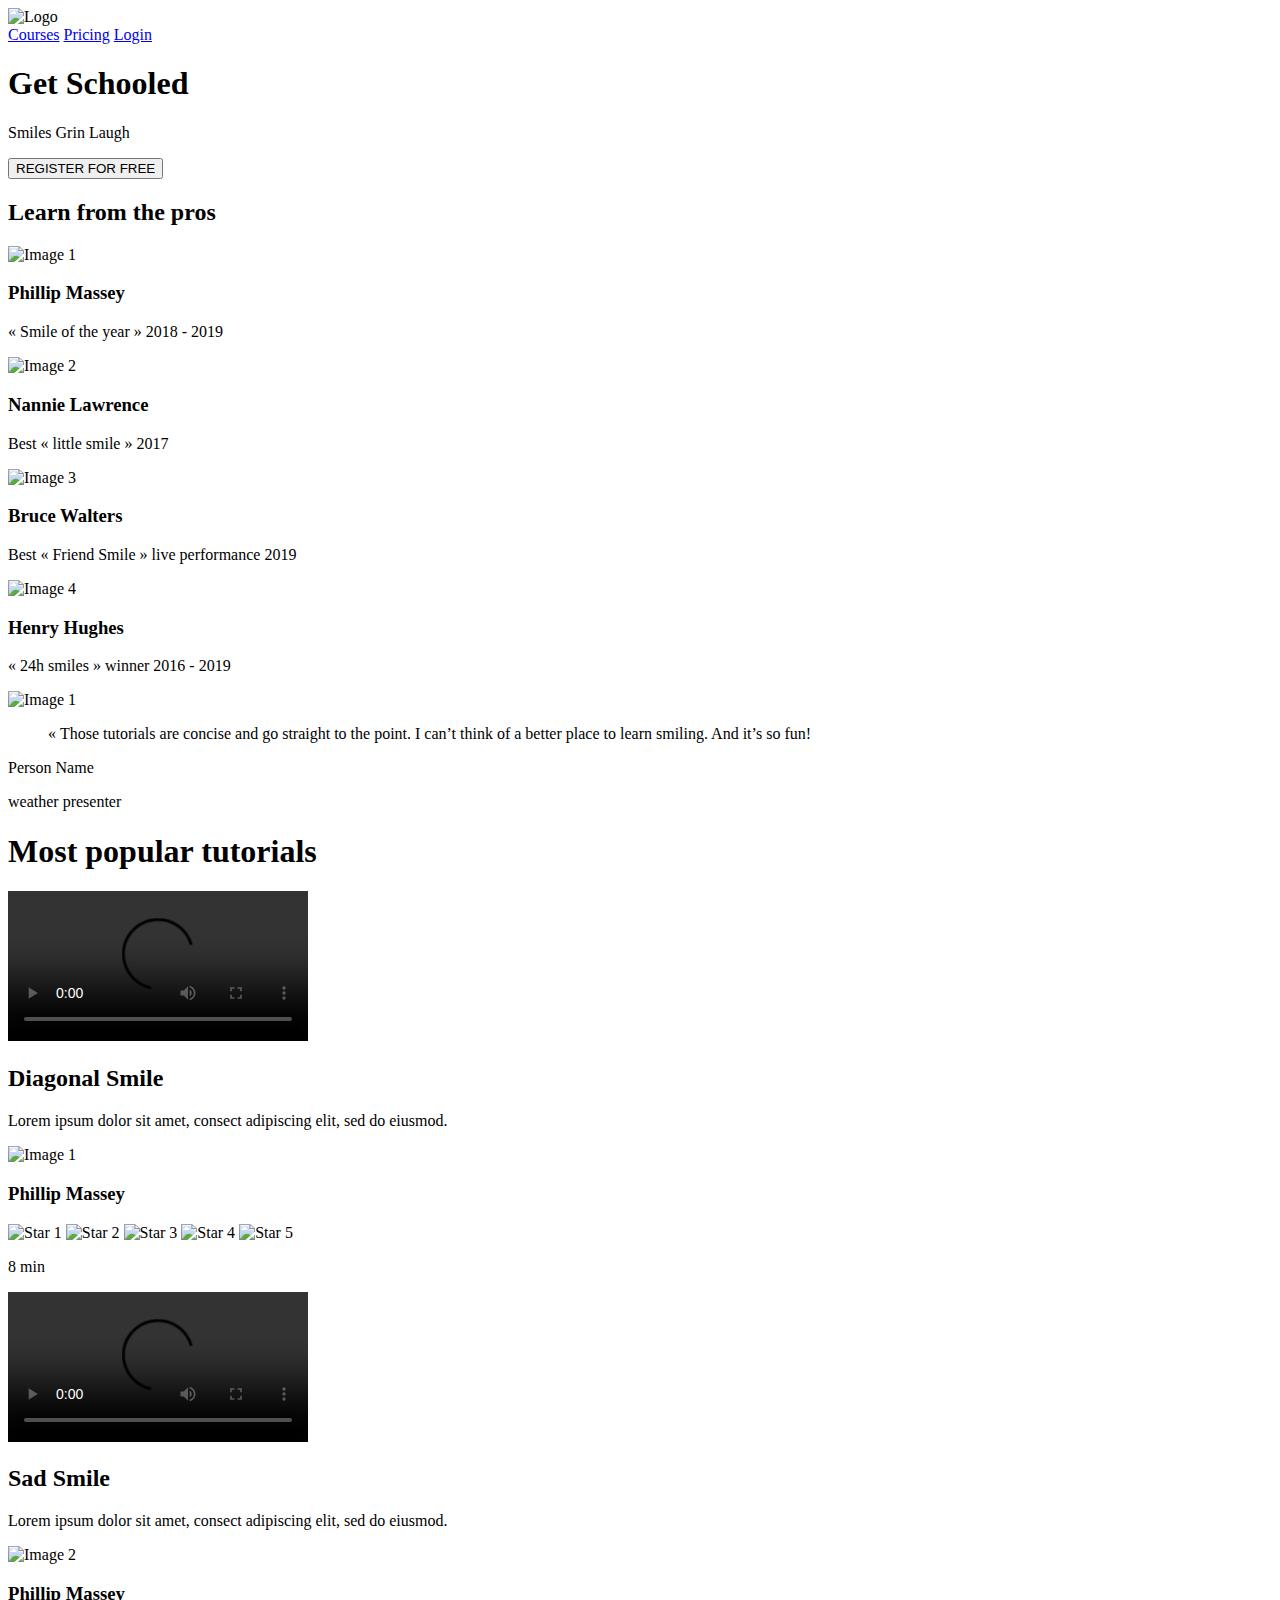
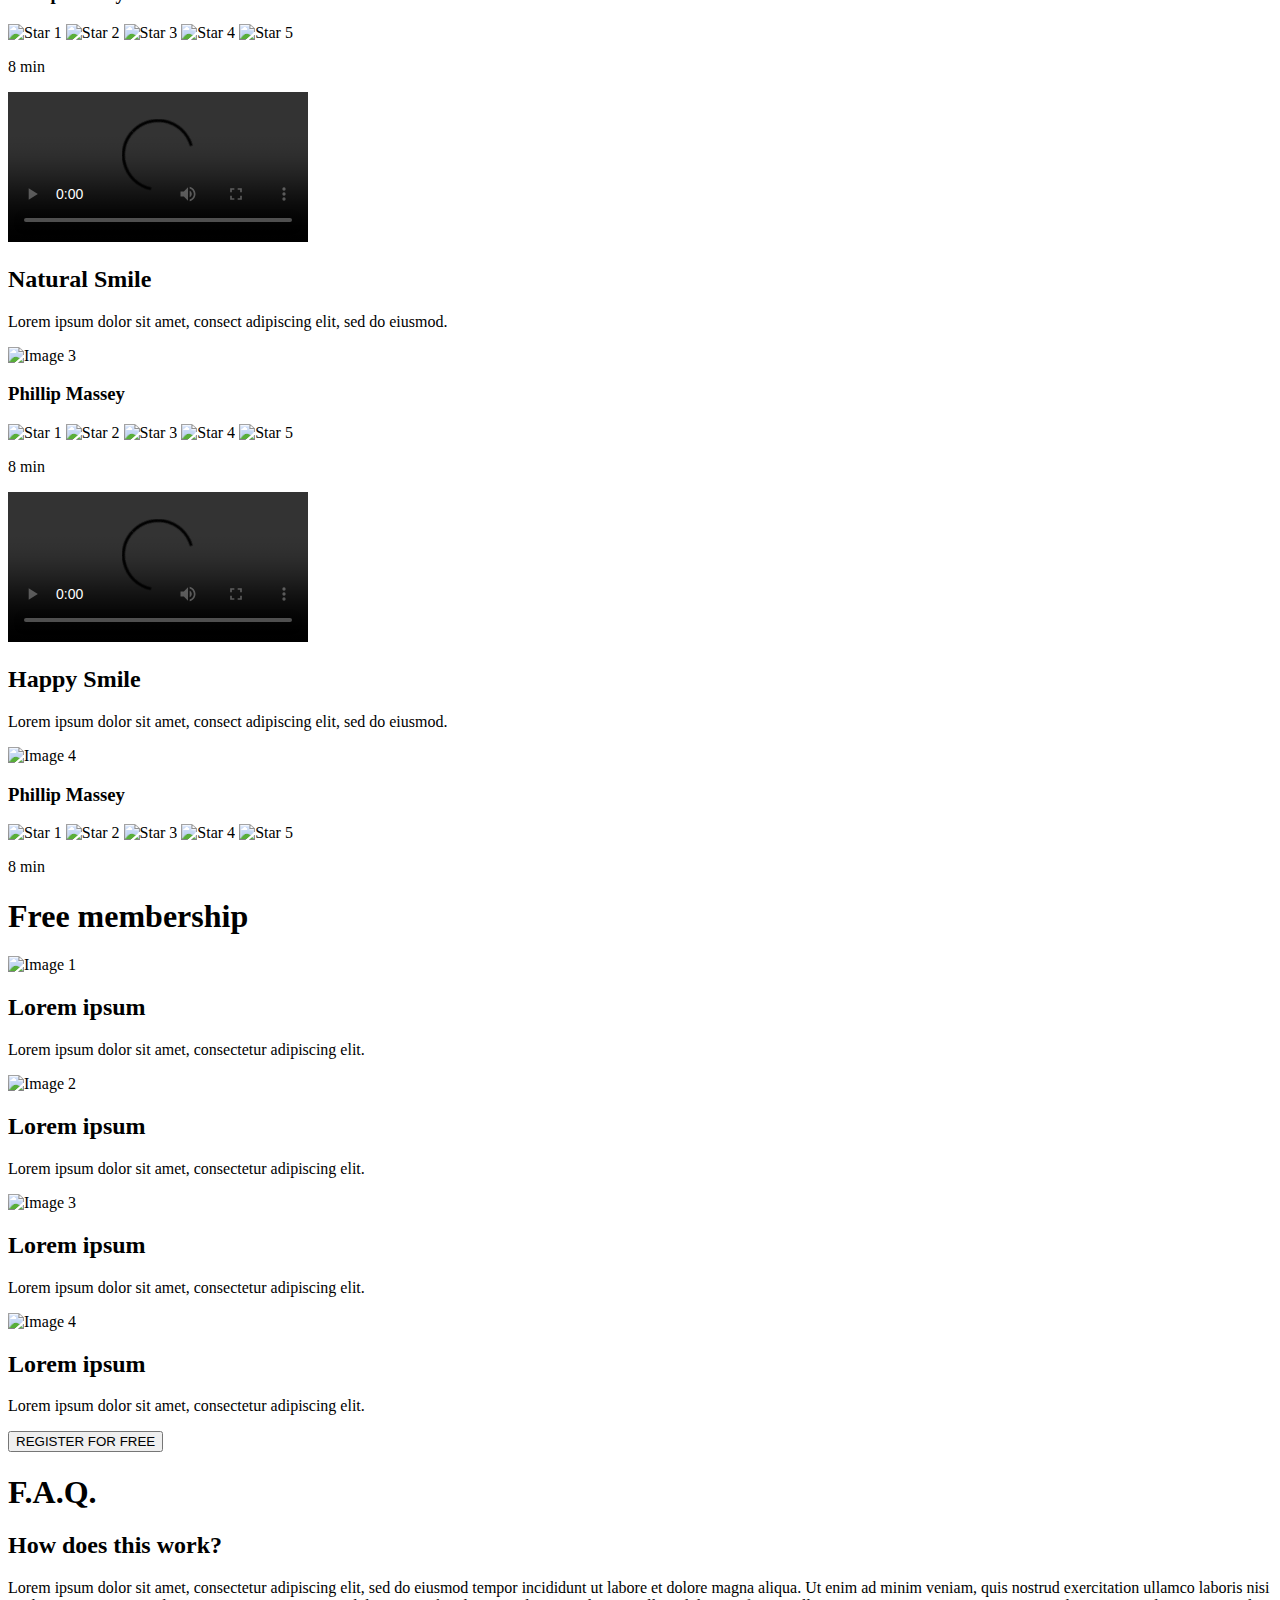
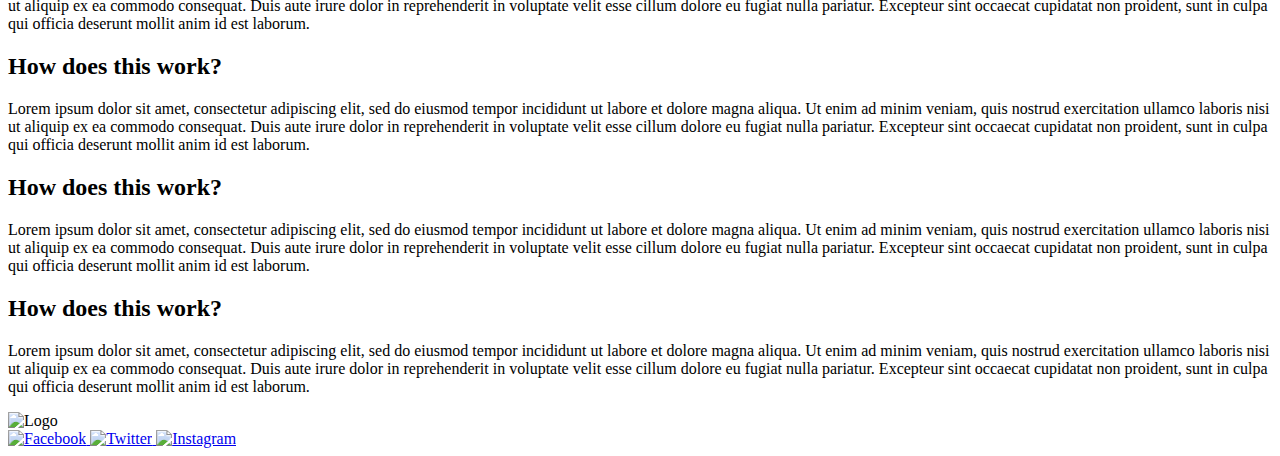
==== html_advanced/index.html @ 8f2a0a93 "footer" ====
<!DOCTYPE html>
<html lang="en">
<head>
  <meta charset="UTF-8">
  <meta name="viewport" content="width=device-width, initial-scale=1.0">
  <title>Document</title>
</head>
<body>
  <!--Header-->
  <header>
    <div>
      <a><img src="Image" alt="Logo"></a>
    </div>
    <div>
      <a href="Link 1">Courses</a>
      <a href="Link 2">Pricing</a>
      <a href="Link 3">Login</a>
    </div>
    <!--Banner-->
    <div>
      <section>
        <div>
        <h1>Get Schooled</h1>
        <p>Smiles Grin Laugh</p>
        <button>REGISTER FOR FREE</button>
        </div>
        <div>
          <h2>Learn from the pros</h2>
          <div>
            <div>
              <img src="Image 1" alt="Image 1">
              <h3>Phillip Massey</h3>
              <p>« Smile of the year » 2018 - 2019</p>
            </div>
            <div>
              <img src="Image 2" alt="Image 2">
              <h3>Nannie Lawrence</h3>
              <p>Best « little smile » 2017</p>
            </div>
              <div>
                <img src="Image 3" alt="Image 3">
                <h3>Bruce Walters</h3>
                <p>Best « Friend Smile » live performance 2019</p>
              </div>
                <div>
                  <img src="Image 4" alt="Image 4">
                  <h3>Henry Hughes</h3>
                  <p>« 24h smiles » winner 2016 - 2019</p>
                </div>
          </div>
        </div>
      </section>
    </div>
  </header>
  <main>
    <!--Quote-->
    <section>
      <div>
        <div>
          <img src="Image 1" alt="Image 1">
        </div>
        <div>
          <div>
            <blockquote>« Those tutorials are concise and go straight to the point. I can’t think of a better place to learn smiling. And it’s
            so fun!</blockquote>
          </div>
          <div>
            <p>Person Name</p>
          </div>
          <div>
            <p>weather presenter</p>
          </div>
        </div>
      </div>
    </section>
    <!--Video-->
      <section>
        <div>
          <h1>Most popular tutorials</h1>
        </div>
        <div>
          <video src="Video 1" controls></video>
          <h2>Diagonal Smile</h2>
          <p>Lorem ipsum dolor sit amet, consect adipiscing elit, sed do eiusmod.</p>
          <div>
            <img src="Image 1" alt="Image 1">
            <h3>Phillip Massey</h3>
          </div>
          <div>
            <img src="Stars" alt="Star 1">
            <img src="Stars" alt="Star 2">
            <img src="Stars" alt="Star 3">
            <img src="Stars" alt="Star 4">
            <img src="Stars" alt="Star 5">
            <p>8 min</p>
          </div>
        </div>
        <div>
          <video src="Video 2" controls></video>
          <h2>Sad Smile</h2>
          <p>Lorem ipsum dolor sit amet, consect adipiscing elit, sed do eiusmod.</p>
          <div>
            <img src="Image 2" alt="Image 2">
            <h3>Phillip Massey</h3>
          </div>
          <div>
            <img src="Stars" alt="Star 1">
            <img src="Stars" alt="Star 2">
            <img src="Stars" alt="Star 3">
            <img src="Stars" alt="Star 4">
            <img src="Stars" alt="Star 5">
            <p>8 min</p>
          </div>
        </div>
        <div>
          <video src="Video 3" controls></video>
          <h2>Natural Smile</h2>
          <p>Lorem ipsum dolor sit amet, consect adipiscing elit, sed do eiusmod.</p>
          <div>
            <img src="Image 3" alt="Image 3">
            <h3>Phillip Massey</h3>
          </div>
          <div>
            <img src="Stars" alt="Star 1">
            <img src="Stars" alt="Star 2">
            <img src="Stars" alt="Star 3">
            <img src="Stars" alt="Star 4">
            <img src="Stars" alt="Star 5">
            <p>8 min</p>
          </div>
        </div>
        <div>
          <video src="Video 4" controls></video>
          <h2>Happy Smile</h2>
          <p>Lorem ipsum dolor sit amet, consect adipiscing elit, sed do eiusmod.</p>
          <div>
            <img src="Image 4" alt="Image 4">
            <h3>Phillip Massey</h3>
          </div>
          <div>
            <img src="Stars" alt="Star 1">
            <img src="Stars" alt="Star 2">
            <img src="Stars" alt="Star 3">
            <img src="Stars" alt="Star 4">
            <img src="Stars" alt="Star 5">
            <p>8 min</p>
          </div>
        </div>
      </section>
    </div>
    <!--Membership-->
    <div>
      <section>
        <div>
          <h1>Free membership</h1>
        </div>
        <div>
          <div>
            <img src="Image 1" alt="Image 1">
            <h2>Lorem ipsum</h2>
            <p>Lorem ipsum dolor sit amet, consectetur adipiscing elit.</p>
          </div>
          <div>
            <img src="Image 2" alt="Image 2">
            <h2>Lorem ipsum</h2>
            <p>Lorem ipsum dolor sit amet, consectetur adipiscing elit.</p>
          </div>
          <div>
            <img src="Image 3" alt="Image 3">
            <h2>Lorem ipsum</h2>
            <p>Lorem ipsum dolor sit amet, consectetur adipiscing elit.</p>
          </div>
          <div>
            <img src="Image 4" alt="Image 4">
            <h2>Lorem ipsum</h2>
            <p>Lorem ipsum dolor sit amet, consectetur adipiscing elit.</p>
          </div>
        </div>
        <div>
          <button>REGISTER FOR FREE</button>
        </div>
      </section>
    </div>
    <!--FAQ-->
    <div>
      <section>
        <div>
          <h1>F.A.Q.</h1>
        </div>
        <div>
          <table>
            <tr>
              <div>
                <h2>How does this work?</h2>
                <p>Lorem ipsum dolor sit amet, consectetur adipiscing elit, sed do eiusmod tempor incididunt ut labore et dolore magna
                aliqua. Ut enim ad minim veniam, quis nostrud exercitation ullamco laboris nisi ut aliquip ex ea commodo consequat. Duis
                aute irure dolor in reprehenderit in voluptate velit esse cillum dolore eu fugiat nulla pariatur. Excepteur sint
                occaecat cupidatat non proident, sunt in culpa qui officia deserunt mollit anim id est laborum.</p>
              </div>
              <div>
                <h2>How does this work?</h2>
                <p>Lorem ipsum dolor sit amet, consectetur adipiscing elit, sed do eiusmod tempor incididunt ut labore et dolore magna
                aliqua. Ut enim ad minim veniam, quis nostrud exercitation ullamco laboris nisi ut aliquip ex ea commodo consequat. Duis
                aute irure dolor in reprehenderit in voluptate velit esse cillum dolore eu fugiat nulla pariatur. Excepteur sint
                occaecat cupidatat non proident, sunt in culpa qui officia deserunt mollit anim id est laborum.</p>
              </div>
            </tr>
            <tr>
              <div>
                <h2>How does this work?</h2>
                <p>Lorem ipsum dolor sit amet, consectetur adipiscing elit, sed do eiusmod tempor incididunt ut labore et dolore magna
                aliqua. Ut enim ad minim veniam, quis nostrud exercitation ullamco laboris nisi ut aliquip ex ea commodo consequat. Duis
                aute irure dolor in reprehenderit in voluptate velit esse cillum dolore eu fugiat nulla pariatur. Excepteur sint
                occaecat cupidatat non proident, sunt in culpa qui officia deserunt mollit anim id est laborum.</p>
              </div>
              <div>
                <h2>How does this work?</h2>
                <p>Lorem ipsum dolor sit amet, consectetur adipiscing elit, sed do eiusmod tempor incididunt ut labore et dolore magna
                aliqua. Ut enim ad minim veniam, quis nostrud exercitation ullamco laboris nisi ut aliquip ex ea commodo consequat. Duis
                aute irure dolor in reprehenderit in voluptate velit esse cillum dolore eu fugiat nulla pariatur. Excepteur sint
                occaecat cupidatat non proident, sunt in culpa qui officia deserunt mollit anim id est laborum.</p>
              </div>
            </tr>
          </table>
        </div>
      </section>
    </main>
    </div>
    <!--Footer-->
    <div>
      <footer>
        <div>
          <div>
            <img src="Logo" alt="Logo">
            <div>
              <a href="Link 1">
                <img src="Image 1" alt="Facebook">
              </a>
              <a href="Link 2">
                <img src="Image 2" alt="Twitter">
              </a>
              <a href="Link 3">
                <img src="Image 3" alt="Instagram">
              </a>
            </div>
          </div>
        </div>
      </footer>
    </div>
</body>
</html>
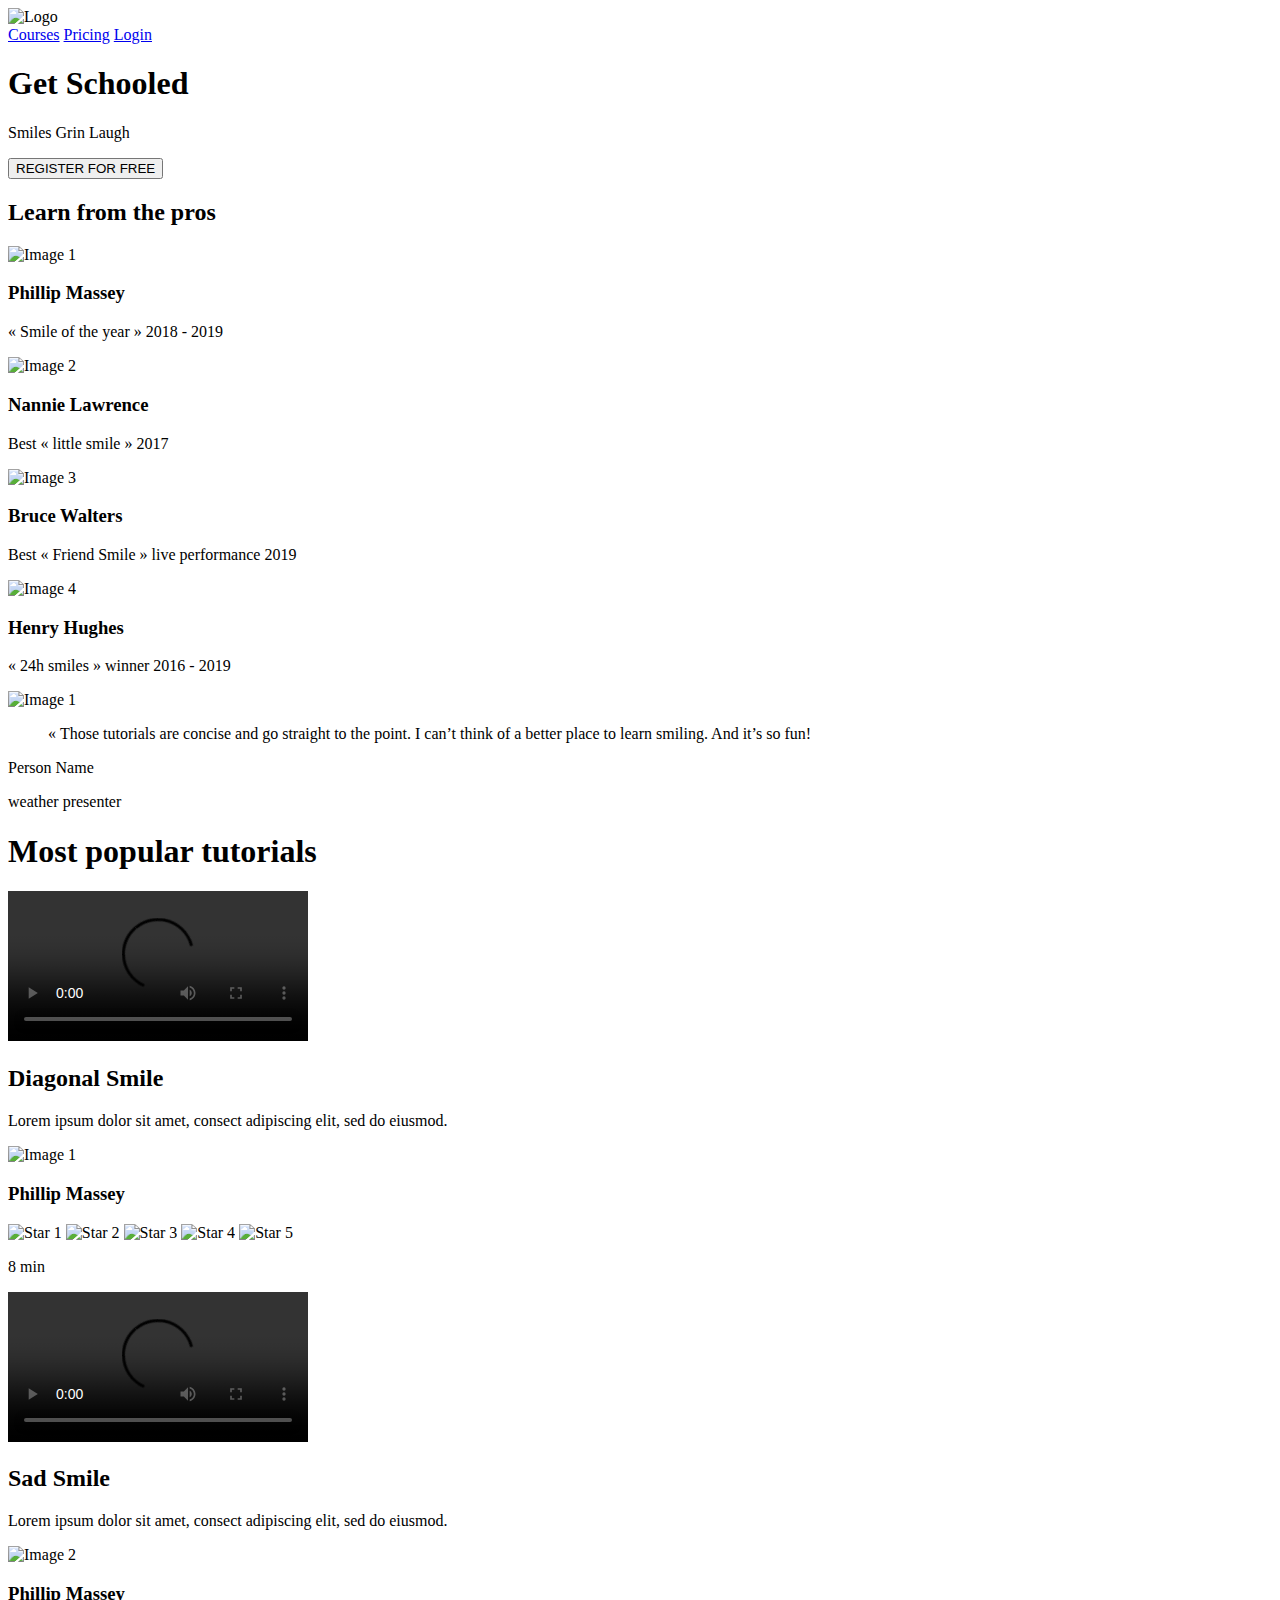
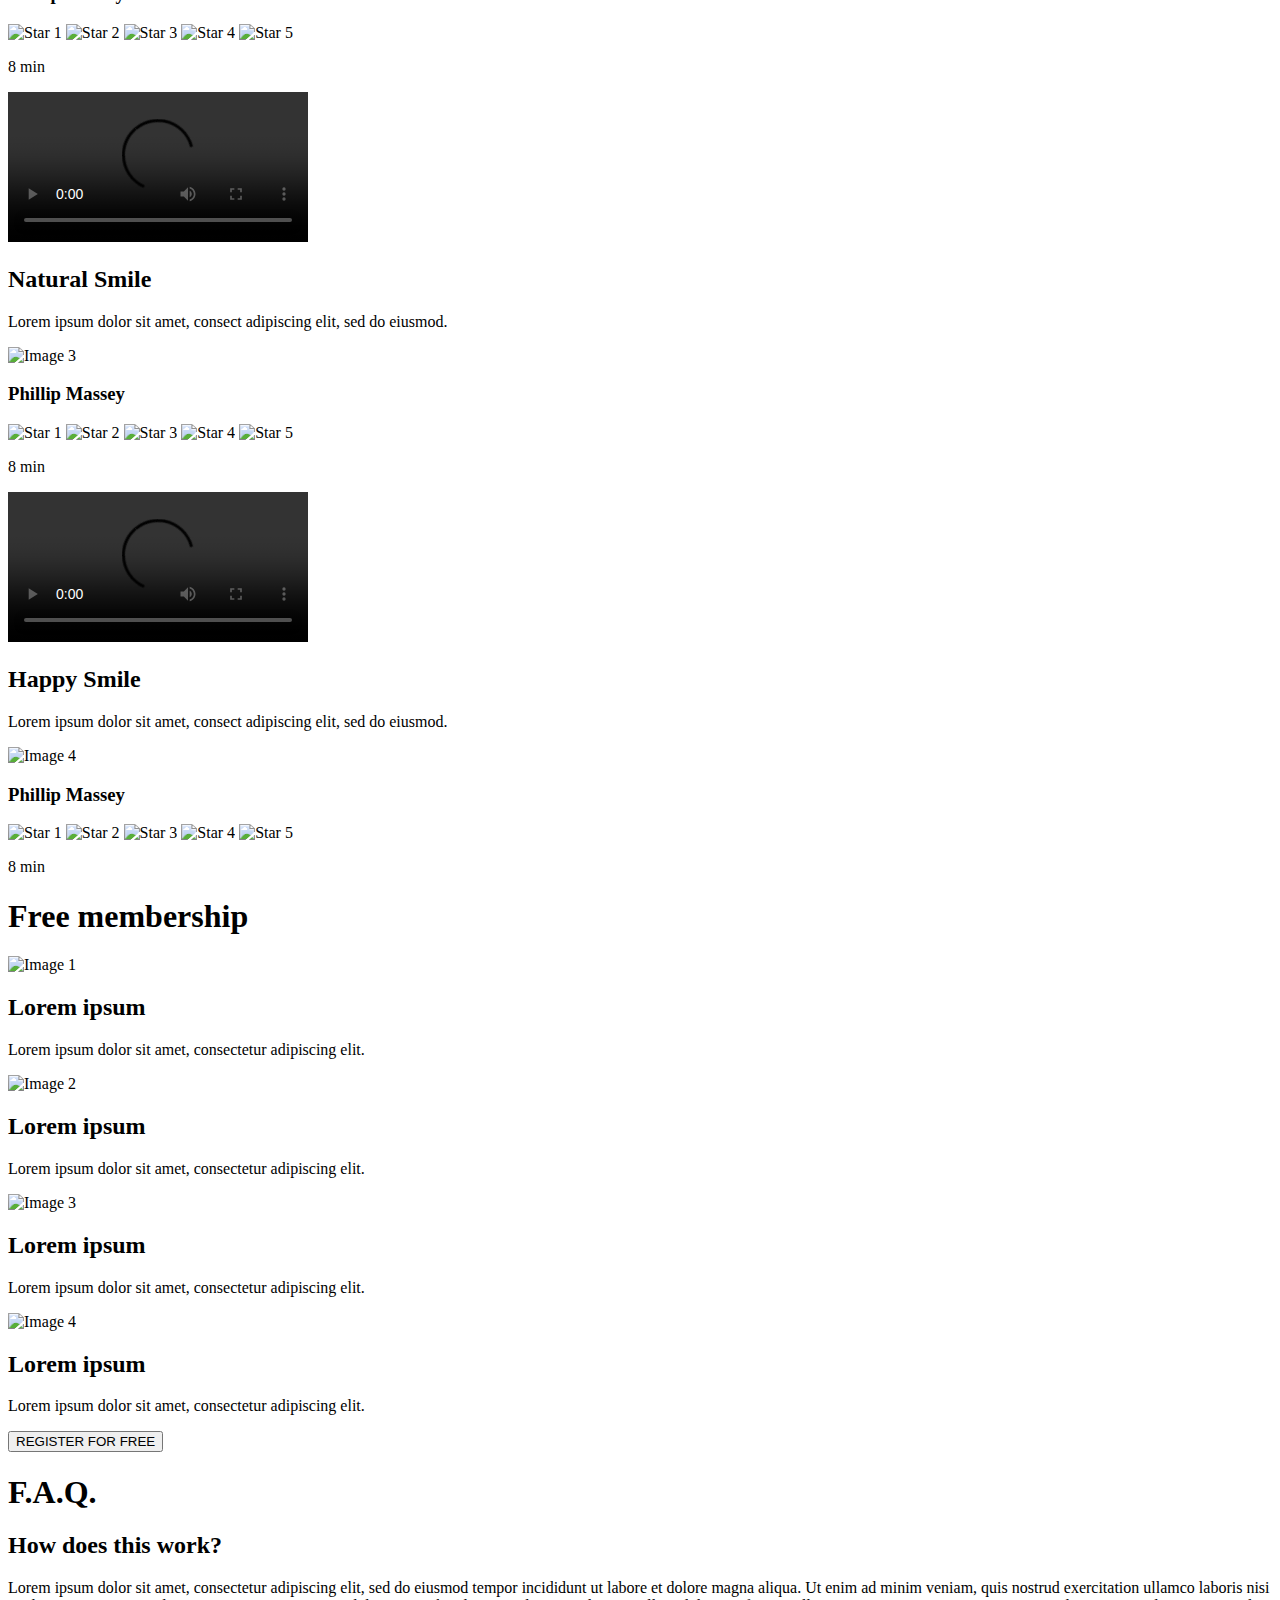
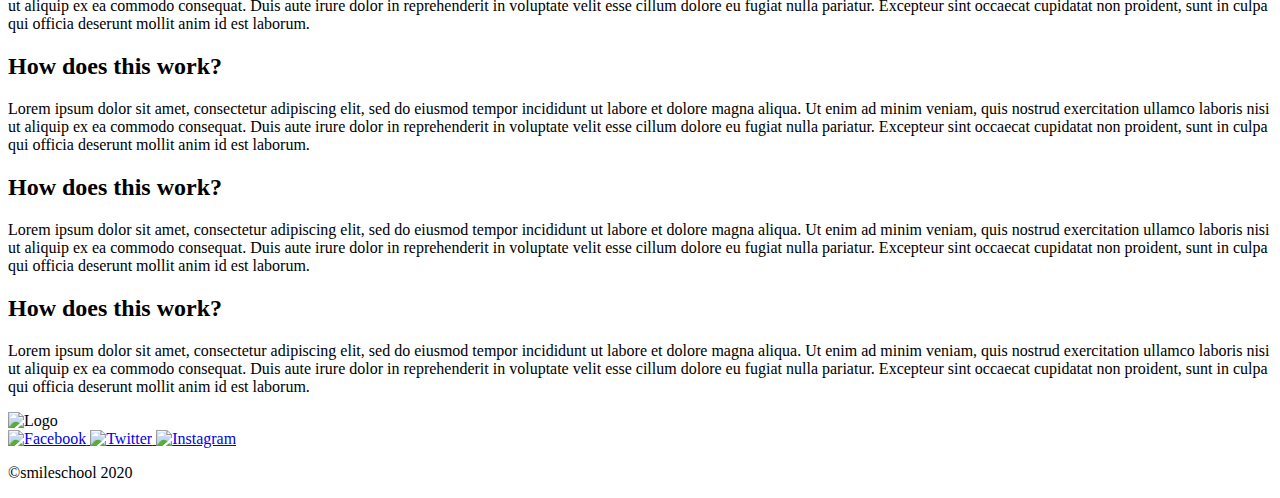
==== commit af2b1e03: "copy right" ====
--- a/html_advanced/index.html
+++ b/html_advanced/index.html
@@ -243,6 +243,9 @@
                 <img src="Image 3" alt="Instagram">
               </a>
             </div>
+            <div>
+              <p>©smileschool 2020</p>
+            </div>
           </div>
         </div>
       </footer>
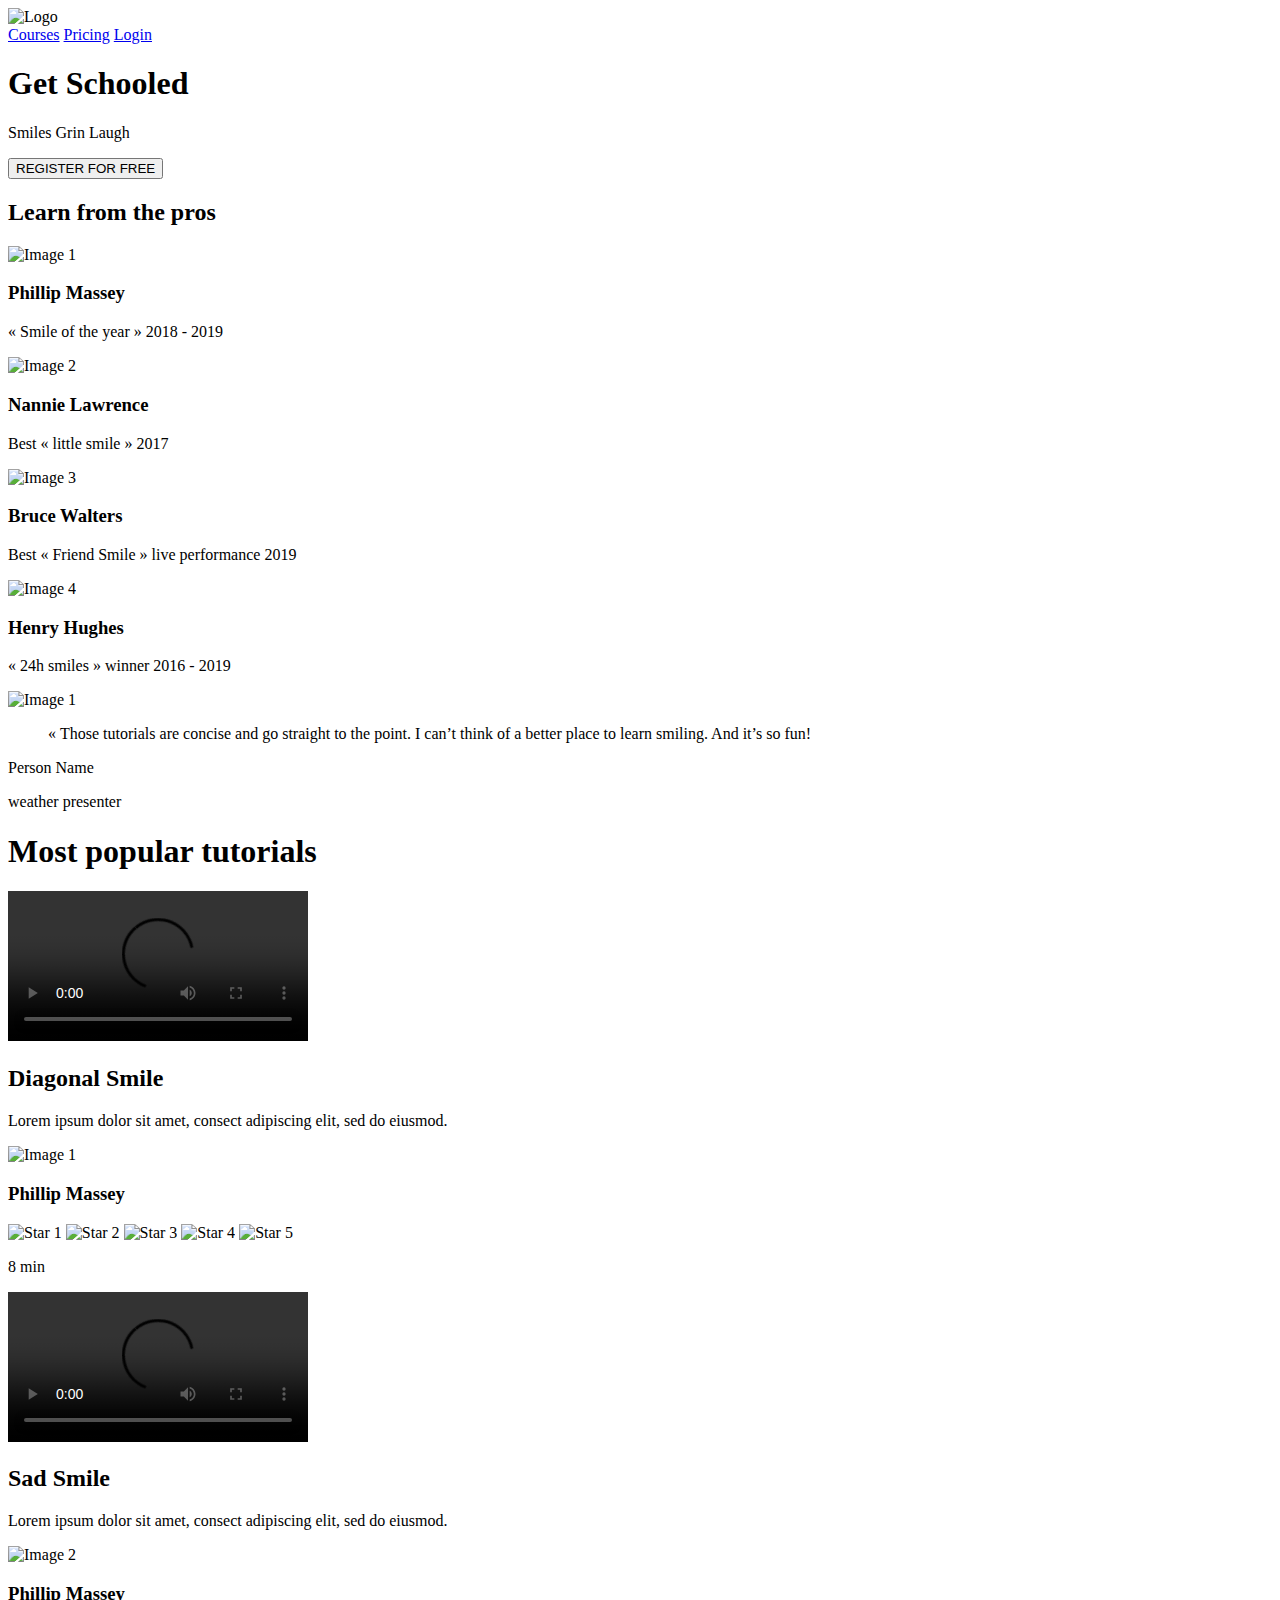
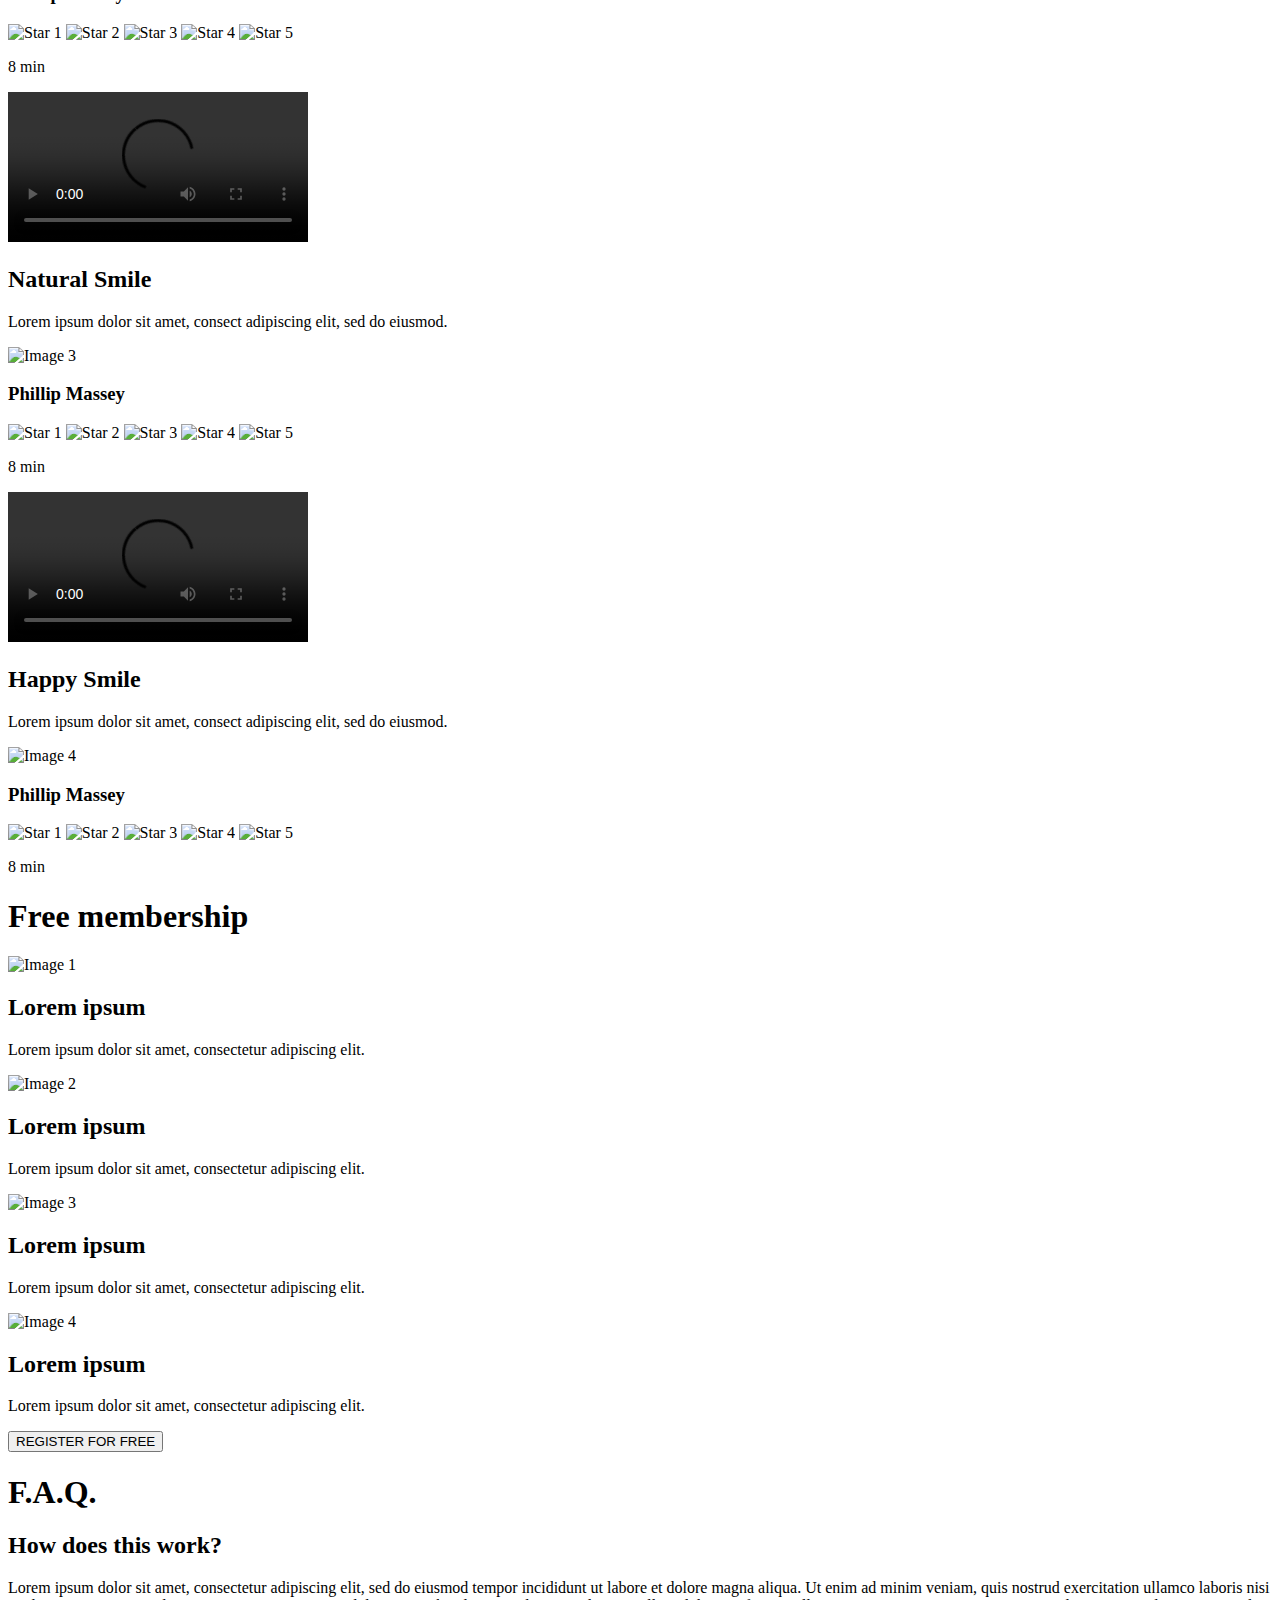
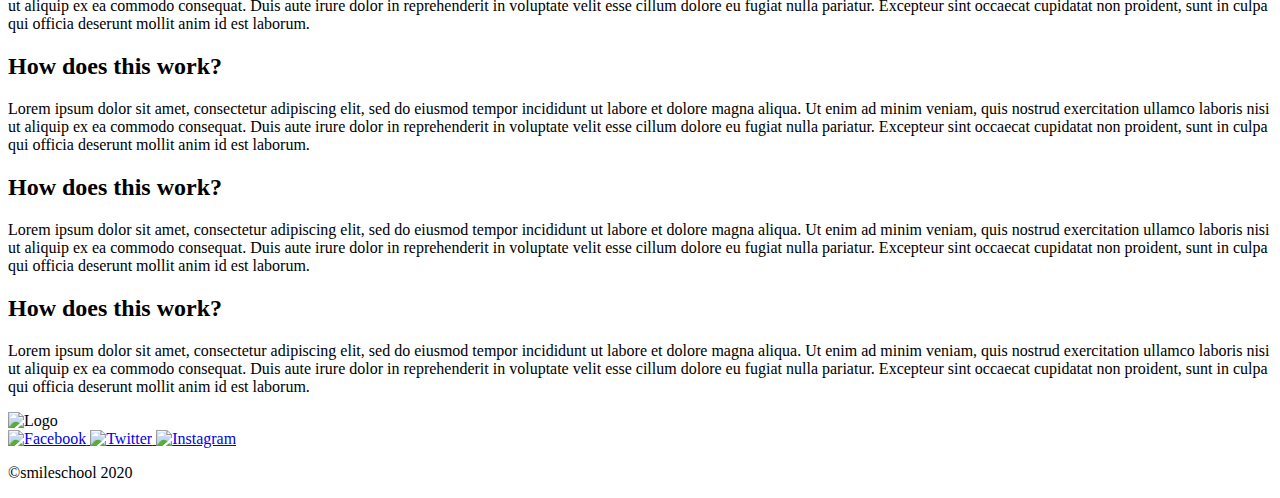
==== commit a9c27d76: "rm whitespace" ====
--- a/html_advanced/index.html
+++ b/html_advanced/index.html
@@ -12,9 +12,9 @@
       <a><img src="Image" alt="Logo"></a>
     </div>
     <div>
-      <a href="Link 1">Courses</a>
-      <a href="Link 2">Pricing</a>
-      <a href="Link 3">Login</a>
+      <a href="Link1">Courses</a>
+      <a href="Link2">Pricing</a>
+      <a href="Link3">Login</a>
     </div>
     <!--Banner-->
     <div>
@@ -28,22 +28,22 @@
           <h2>Learn from the pros</h2>
           <div>
             <div>
-              <img src="Image 1" alt="Image 1">
+              <img src="Image1" alt="Image 1">
               <h3>Phillip Massey</h3>
               <p>« Smile of the year » 2018 - 2019</p>
             </div>
             <div>
-              <img src="Image 2" alt="Image 2">
+              <img src="Image2" alt="Image 2">
               <h3>Nannie Lawrence</h3>
               <p>Best « little smile » 2017</p>
             </div>
               <div>
-                <img src="Image 3" alt="Image 3">
+                <img src="Image3" alt="Image 3">
                 <h3>Bruce Walters</h3>
                 <p>Best « Friend Smile » live performance 2019</p>
               </div>
                 <div>
-                  <img src="Image 4" alt="Image 4">
+                  <img src="Image4" alt="Image 4">
                   <h3>Henry Hughes</h3>
                   <p>« 24h smiles » winner 2016 - 2019</p>
                 </div>
@@ -57,7 +57,7 @@
     <section>
       <div>
         <div>
-          <img src="Image 1" alt="Image 1">
+          <img src="Image1" alt="Image 1">
         </div>
         <div>
           <div>
@@ -79,62 +79,62 @@
           <h1>Most popular tutorials</h1>
         </div>
         <div>
-          <video src="Video 1" controls></video>
+          <video src="Video1" controls></video>
           <h2>Diagonal Smile</h2>
           <p>Lorem ipsum dolor sit amet, consect adipiscing elit, sed do eiusmod.</p>
           <div>
-            <img src="Image 1" alt="Image 1">
-            <h3>Phillip Massey</h3>
-          </div>
-          <div>
-            <img src="Stars" alt="Star 1">
-            <img src="Stars" alt="Star 2">
-            <img src="Stars" alt="Star 3">
-            <img src="Stars" alt="Star 4">
-            <img src="Stars" alt="Star 5">
-            <p>8 min</p>
-          </div>
-        </div>
-        <div>
-          <video src="Video 2" controls></video>
+            <img src="Image1" alt="Image 1">
+            <h3>Phillip Massey</h3>
+          </div>
+          <div>
+            <img src="Stars" alt="Star 1">
+            <img src="Stars" alt="Star 2">
+            <img src="Stars" alt="Star 3">
+            <img src="Stars" alt="Star 4">
+            <img src="Stars" alt="Star 5">
+            <p>8 min</p>
+          </div>
+        </div>
+        <div>
+          <video src="Video2" controls></video>
           <h2>Sad Smile</h2>
           <p>Lorem ipsum dolor sit amet, consect adipiscing elit, sed do eiusmod.</p>
           <div>
-            <img src="Image 2" alt="Image 2">
-            <h3>Phillip Massey</h3>
-          </div>
-          <div>
-            <img src="Stars" alt="Star 1">
-            <img src="Stars" alt="Star 2">
-            <img src="Stars" alt="Star 3">
-            <img src="Stars" alt="Star 4">
-            <img src="Stars" alt="Star 5">
-            <p>8 min</p>
-          </div>
-        </div>
-        <div>
-          <video src="Video 3" controls></video>
+            <img src="Image2" alt="Image 2">
+            <h3>Phillip Massey</h3>
+          </div>
+          <div>
+            <img src="Stars" alt="Star 1">
+            <img src="Stars" alt="Star 2">
+            <img src="Stars" alt="Star 3">
+            <img src="Stars" alt="Star 4">
+            <img src="Stars" alt="Star 5">
+            <p>8 min</p>
+          </div>
+        </div>
+        <div>
+          <video src="Video3" controls></video>
           <h2>Natural Smile</h2>
           <p>Lorem ipsum dolor sit amet, consect adipiscing elit, sed do eiusmod.</p>
           <div>
-            <img src="Image 3" alt="Image 3">
-            <h3>Phillip Massey</h3>
-          </div>
-          <div>
-            <img src="Stars" alt="Star 1">
-            <img src="Stars" alt="Star 2">
-            <img src="Stars" alt="Star 3">
-            <img src="Stars" alt="Star 4">
-            <img src="Stars" alt="Star 5">
-            <p>8 min</p>
-          </div>
-        </div>
-        <div>
-          <video src="Video 4" controls></video>
+            <img src="Image3" alt="Image 3">
+            <h3>Phillip Massey</h3>
+          </div>
+          <div>
+            <img src="Stars" alt="Star 1">
+            <img src="Stars" alt="Star 2">
+            <img src="Stars" alt="Star 3">
+            <img src="Stars" alt="Star 4">
+            <img src="Stars" alt="Star 5">
+            <p>8 min</p>
+          </div>
+        </div>
+        <div>
+          <video src="Video4" controls></video>
           <h2>Happy Smile</h2>
           <p>Lorem ipsum dolor sit amet, consect adipiscing elit, sed do eiusmod.</p>
           <div>
-            <img src="Image 4" alt="Image 4">
+            <img src="Image4" alt="Image 4">
             <h3>Phillip Massey</h3>
           </div>
           <div>
@@ -156,17 +156,17 @@
         </div>
         <div>
           <div>
-            <img src="Image 1" alt="Image 1">
-            <h2>Lorem ipsum</h2>
-            <p>Lorem ipsum dolor sit amet, consectetur adipiscing elit.</p>
-          </div>
-          <div>
-            <img src="Image 2" alt="Image 2">
-            <h2>Lorem ipsum</h2>
-            <p>Lorem ipsum dolor sit amet, consectetur adipiscing elit.</p>
-          </div>
-          <div>
-            <img src="Image 3" alt="Image 3">
+            <img src="Image1" alt="Image 1">
+            <h2>Lorem ipsum</h2>
+            <p>Lorem ipsum dolor sit amet, consectetur adipiscing elit.</p>
+          </div>
+          <div>
+            <img src="Image2" alt="Image 2">
+            <h2>Lorem ipsum</h2>
+            <p>Lorem ipsum dolor sit amet, consectetur adipiscing elit.</p>
+          </div>
+          <div>
+            <img src="Image3" alt="Image 3">
             <h2>Lorem ipsum</h2>
             <p>Lorem ipsum dolor sit amet, consectetur adipiscing elit.</p>
           </div>
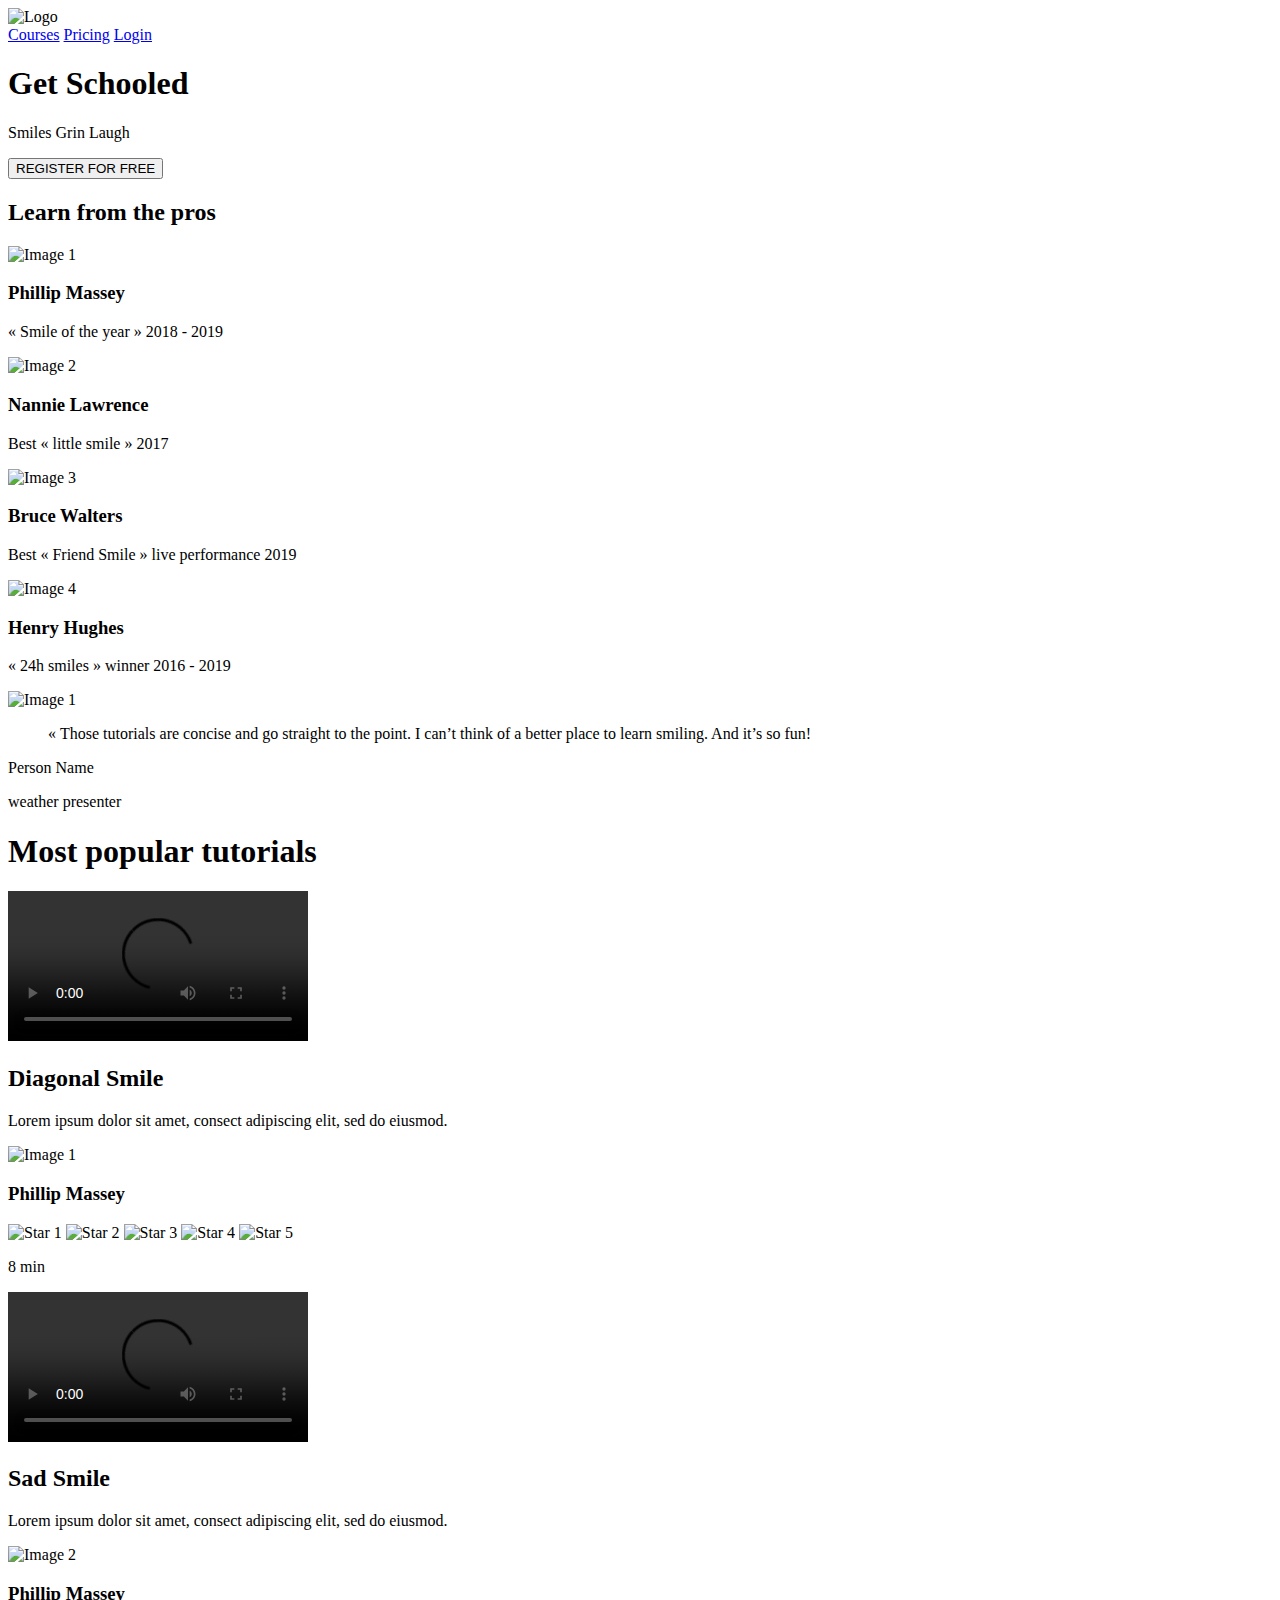
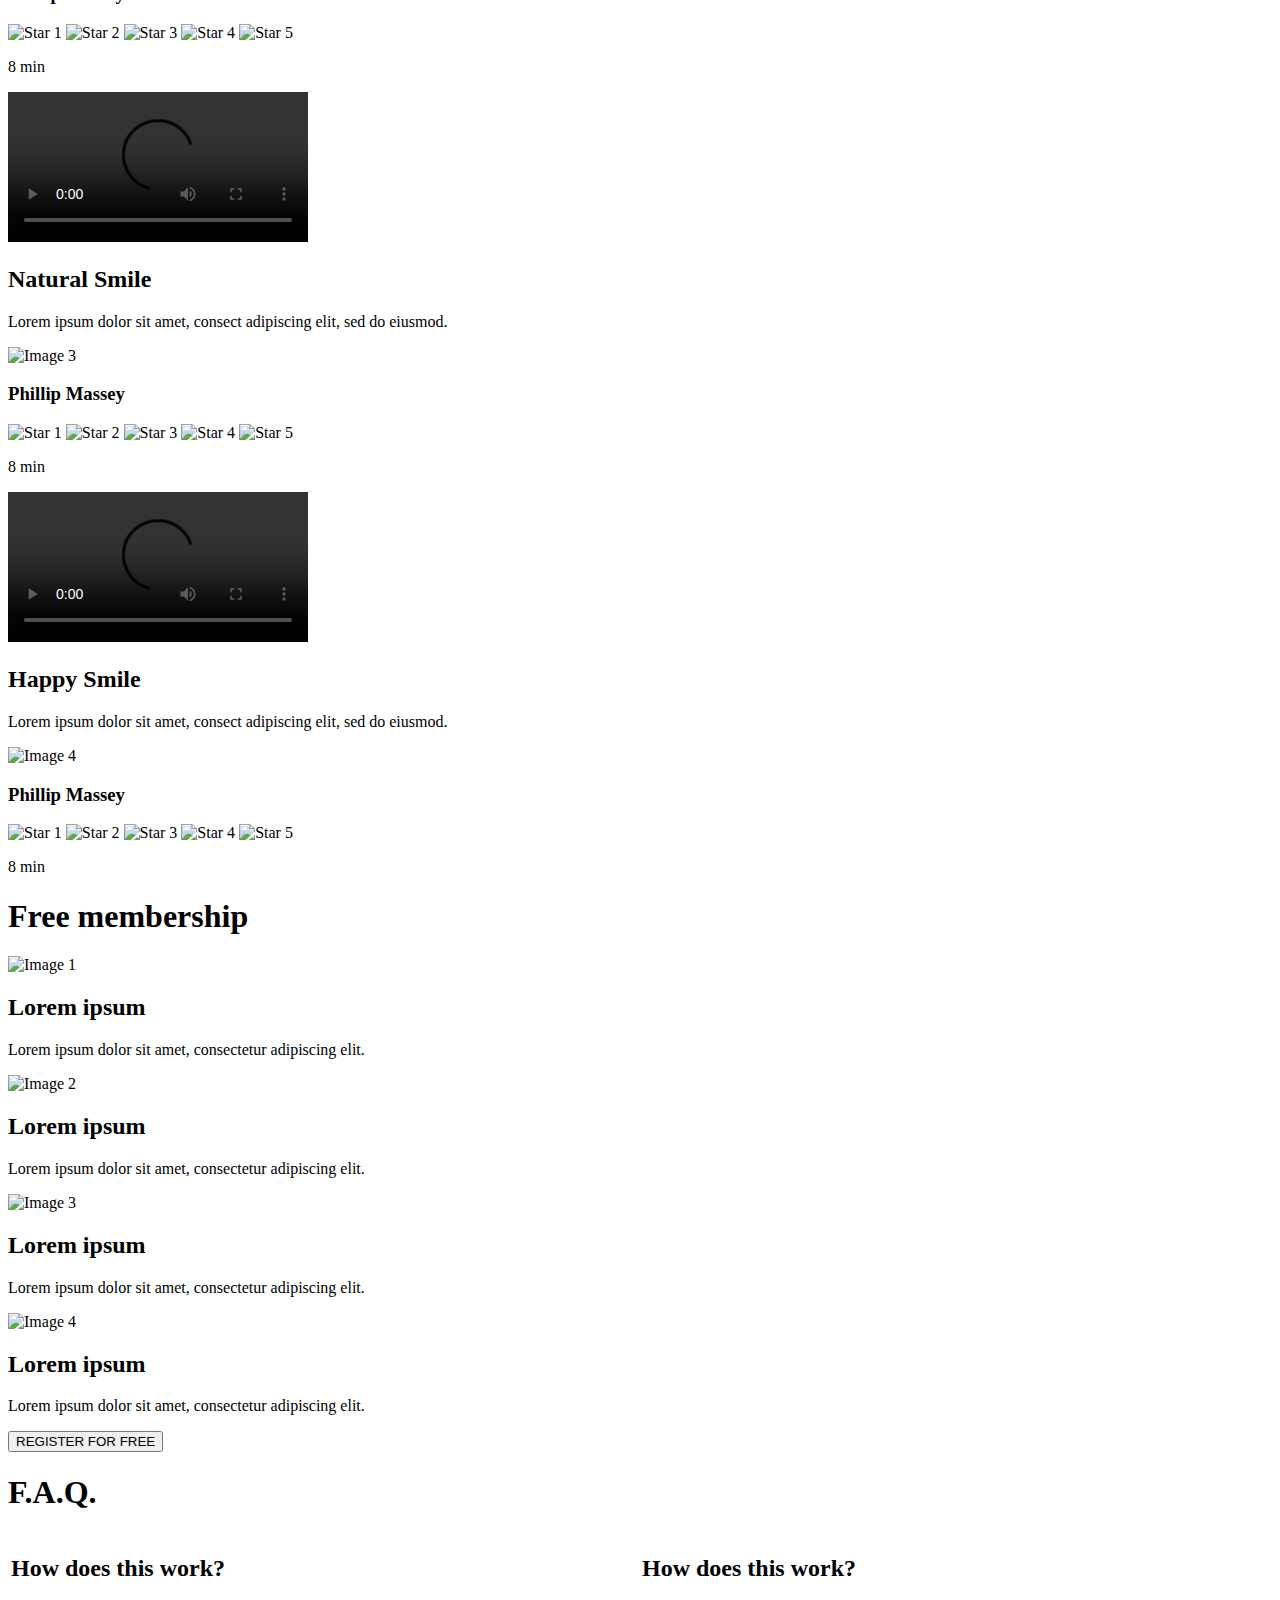
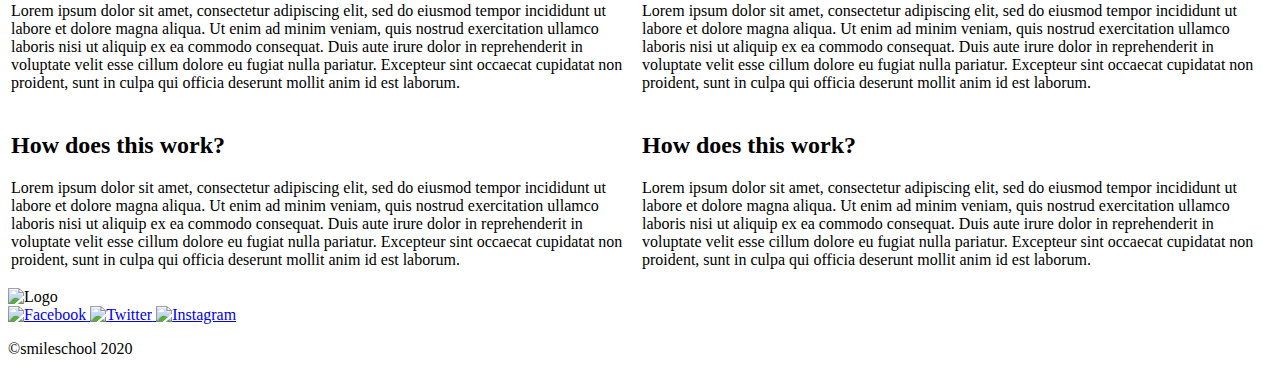
==== commit 99e28a0f: "change div to td in faq" ====
--- a/html_advanced/index.html
+++ b/html_advanced/index.html
@@ -54,6 +54,7 @@
   </header>
   <main>
     <!--Quote-->
+    <div>
     <section>
       <div>
         <div>
@@ -73,7 +74,9 @@
         </div>
       </div>
     </section>
+    </div>
     <!--Video-->
+    <div>
       <section>
         <div>
           <h1>Most popular tutorials</h1>
@@ -171,7 +174,7 @@
             <p>Lorem ipsum dolor sit amet, consectetur adipiscing elit.</p>
           </div>
           <div>
-            <img src="Image 4" alt="Image 4">
+            <img src="Image4" alt="Image 4">
             <h2>Lorem ipsum</h2>
             <p>Lorem ipsum dolor sit amet, consectetur adipiscing elit.</p>
           </div>
@@ -190,36 +193,36 @@
         <div>
           <table>
             <tr>
-              <div>
-                <h2>How does this work?</h2>
-                <p>Lorem ipsum dolor sit amet, consectetur adipiscing elit, sed do eiusmod tempor incididunt ut labore et dolore magna
-                aliqua. Ut enim ad minim veniam, quis nostrud exercitation ullamco laboris nisi ut aliquip ex ea commodo consequat. Duis
-                aute irure dolor in reprehenderit in voluptate velit esse cillum dolore eu fugiat nulla pariatur. Excepteur sint
-                occaecat cupidatat non proident, sunt in culpa qui officia deserunt mollit anim id est laborum.</p>
-              </div>
-              <div>
-                <h2>How does this work?</h2>
-                <p>Lorem ipsum dolor sit amet, consectetur adipiscing elit, sed do eiusmod tempor incididunt ut labore et dolore magna
-                aliqua. Ut enim ad minim veniam, quis nostrud exercitation ullamco laboris nisi ut aliquip ex ea commodo consequat. Duis
-                aute irure dolor in reprehenderit in voluptate velit esse cillum dolore eu fugiat nulla pariatur. Excepteur sint
-                occaecat cupidatat non proident, sunt in culpa qui officia deserunt mollit anim id est laborum.</p>
-              </div>
+              <td>
+                <h2>How does this work?</h2>
+                <p>Lorem ipsum dolor sit amet, consectetur adipiscing elit, sed do eiusmod tempor incididunt ut labore et dolore magna
+                aliqua. Ut enim ad minim veniam, quis nostrud exercitation ullamco laboris nisi ut aliquip ex ea commodo consequat. Duis
+                aute irure dolor in reprehenderit in voluptate velit esse cillum dolore eu fugiat nulla pariatur. Excepteur sint
+                occaecat cupidatat non proident, sunt in culpa qui officia deserunt mollit anim id est laborum.</p>
+              </td>
+              <td>
+                <h2>How does this work?</h2>
+                <p>Lorem ipsum dolor sit amet, consectetur adipiscing elit, sed do eiusmod tempor incididunt ut labore et dolore magna
+                aliqua. Ut enim ad minim veniam, quis nostrud exercitation ullamco laboris nisi ut aliquip ex ea commodo consequat. Duis
+                aute irure dolor in reprehenderit in voluptate velit esse cillum dolore eu fugiat nulla pariatur. Excepteur sint
+                occaecat cupidatat non proident, sunt in culpa qui officia deserunt mollit anim id est laborum.</p>
+              </td>
             </tr>
             <tr>
-              <div>
-                <h2>How does this work?</h2>
-                <p>Lorem ipsum dolor sit amet, consectetur adipiscing elit, sed do eiusmod tempor incididunt ut labore et dolore magna
-                aliqua. Ut enim ad minim veniam, quis nostrud exercitation ullamco laboris nisi ut aliquip ex ea commodo consequat. Duis
-                aute irure dolor in reprehenderit in voluptate velit esse cillum dolore eu fugiat nulla pariatur. Excepteur sint
-                occaecat cupidatat non proident, sunt in culpa qui officia deserunt mollit anim id est laborum.</p>
-              </div>
-              <div>
-                <h2>How does this work?</h2>
-                <p>Lorem ipsum dolor sit amet, consectetur adipiscing elit, sed do eiusmod tempor incididunt ut labore et dolore magna
-                aliqua. Ut enim ad minim veniam, quis nostrud exercitation ullamco laboris nisi ut aliquip ex ea commodo consequat. Duis
-                aute irure dolor in reprehenderit in voluptate velit esse cillum dolore eu fugiat nulla pariatur. Excepteur sint
-                occaecat cupidatat non proident, sunt in culpa qui officia deserunt mollit anim id est laborum.</p>
-              </div>
+              <td>
+                <h2>How does this work?</h2>
+                <p>Lorem ipsum dolor sit amet, consectetur adipiscing elit, sed do eiusmod tempor incididunt ut labore et dolore magna
+                aliqua. Ut enim ad minim veniam, quis nostrud exercitation ullamco laboris nisi ut aliquip ex ea commodo consequat. Duis
+                aute irure dolor in reprehenderit in voluptate velit esse cillum dolore eu fugiat nulla pariatur. Excepteur sint
+                occaecat cupidatat non proident, sunt in culpa qui officia deserunt mollit anim id est laborum.</p>
+              </td>
+              <td>
+                <h2>How does this work?</h2>
+                <p>Lorem ipsum dolor sit amet, consectetur adipiscing elit, sed do eiusmod tempor incididunt ut labore et dolore magna
+                aliqua. Ut enim ad minim veniam, quis nostrud exercitation ullamco laboris nisi ut aliquip ex ea commodo consequat. Duis
+                aute irure dolor in reprehenderit in voluptate velit esse cillum dolore eu fugiat nulla pariatur. Excepteur sint
+                occaecat cupidatat non proident, sunt in culpa qui officia deserunt mollit anim id est laborum.</p>
+              </td>
             </tr>
           </table>
         </div>
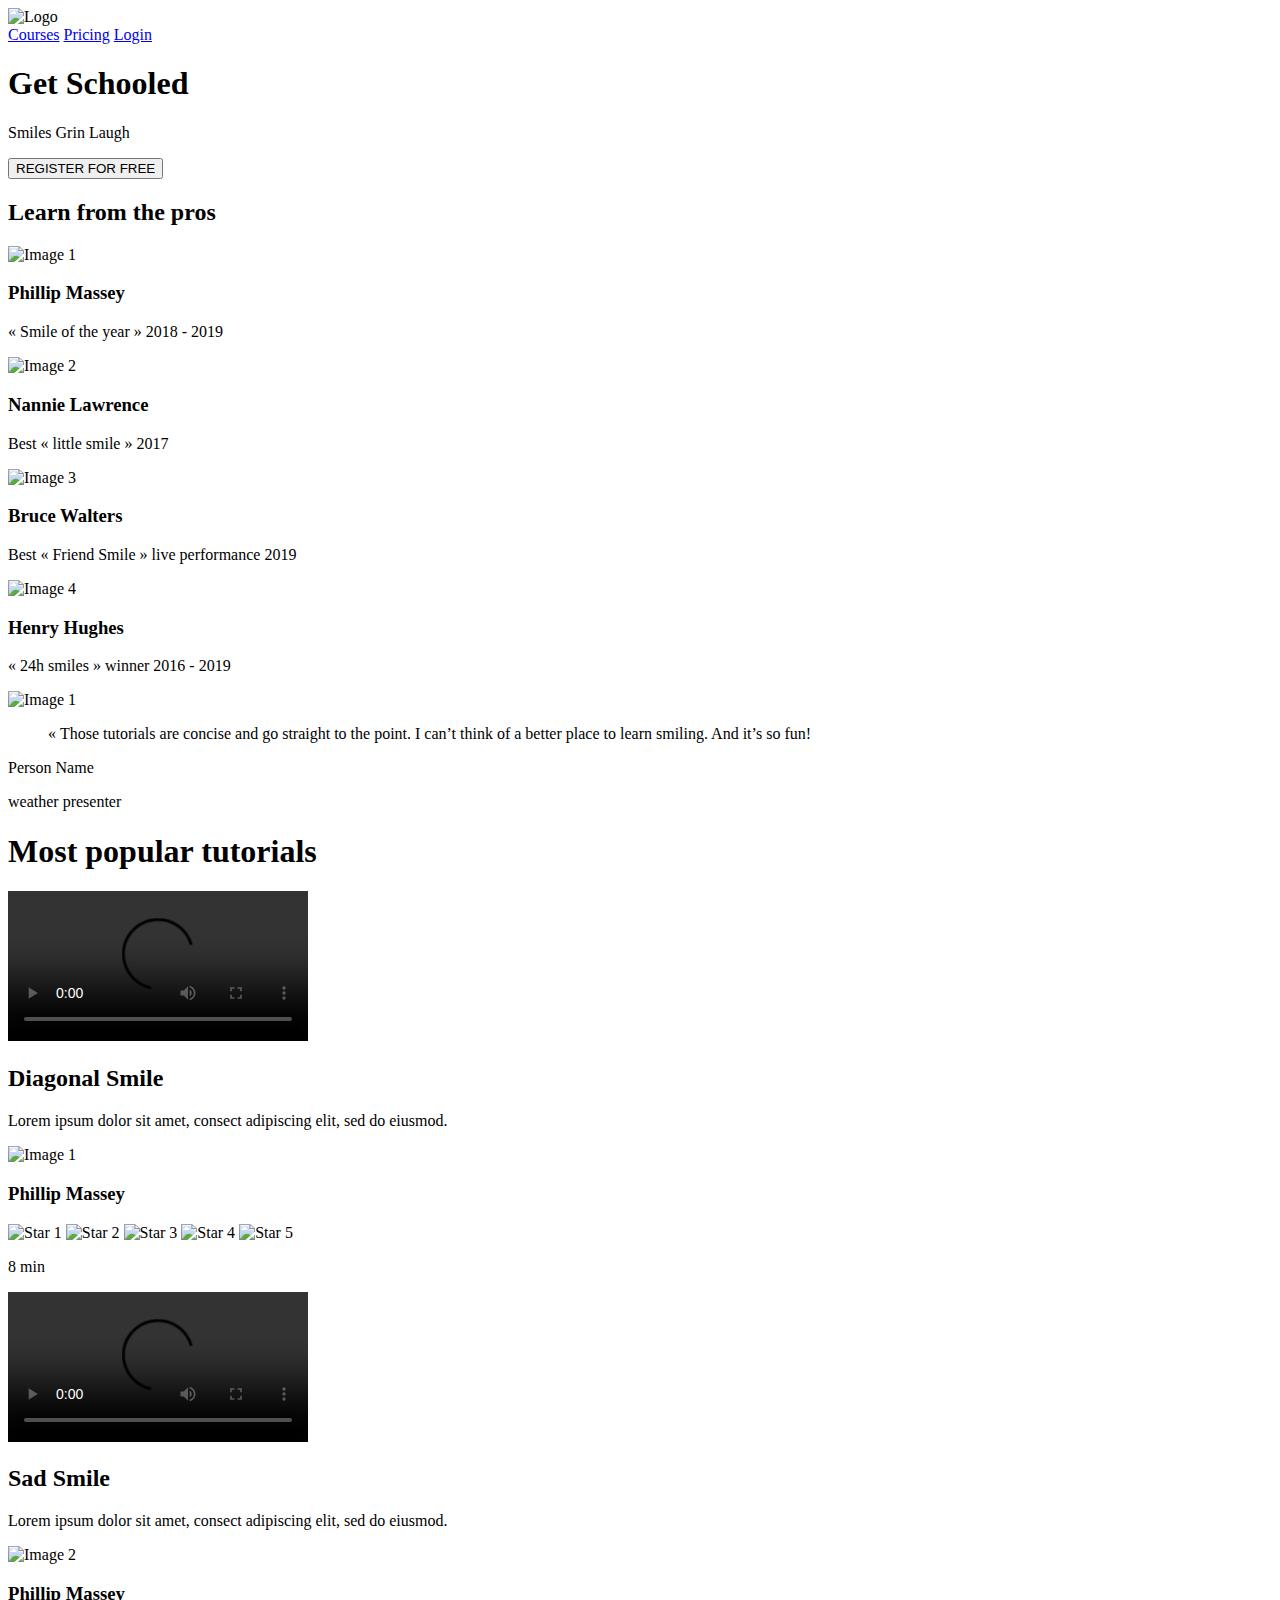
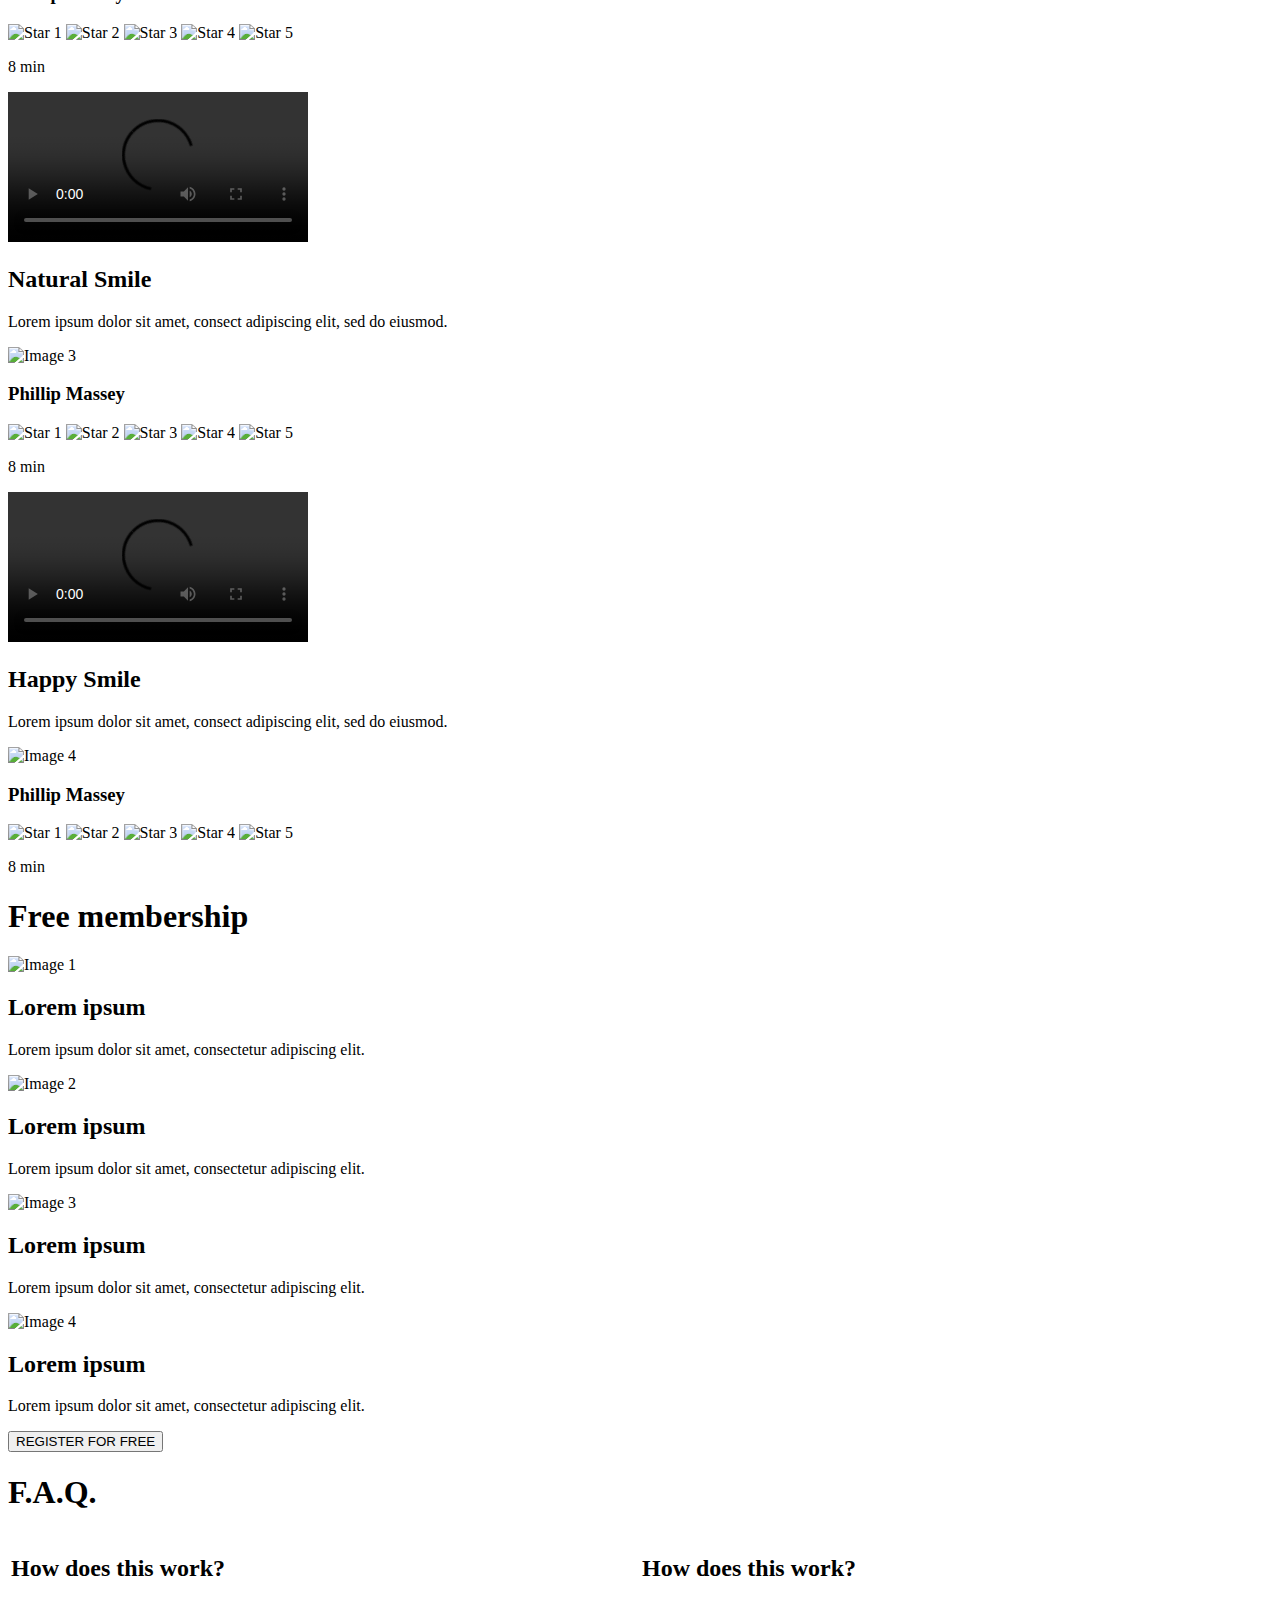
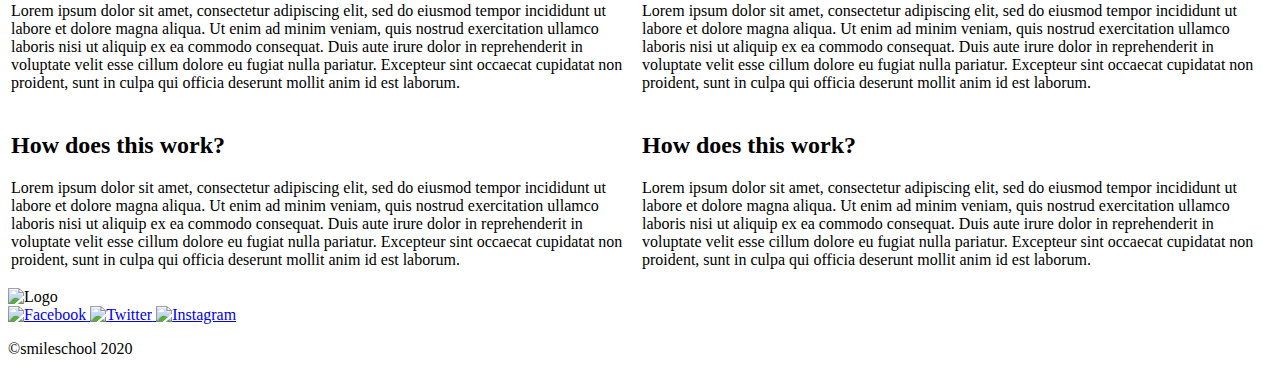
==== commit 4f47bc7d: "w3 error fixes" ====
--- a/html_advanced/index.html
+++ b/html_advanced/index.html
@@ -52,8 +52,8 @@
       </section>
     </div>
   </header>
-  <main>
     <!--Quote-->
+    <main>
     <div>
     <section>
       <div>
@@ -185,7 +185,7 @@
       </section>
     </div>
     <!--FAQ-->
-    <div>
+      <div>
       <section>
         <div>
           <h1>F.A.Q.</h1>
@@ -227,23 +227,22 @@
           </table>
         </div>
       </section>
+    </div>
     </main>
-    </div>
     <!--Footer-->
-    <div>
-      <footer>
+    <footer>
         <div>
           <div>
             <img src="Logo" alt="Logo">
             <div>
-              <a href="Link 1">
-                <img src="Image 1" alt="Facebook">
+              <a href="Link1">
+                <img src="Image1" alt="Facebook">
               </a>
-              <a href="Link 2">
-                <img src="Image 2" alt="Twitter">
+              <a href="Link2">
+                <img src="Image2" alt="Twitter">
               </a>
-              <a href="Link 3">
-                <img src="Image 3" alt="Instagram">
+              <a href="Link3">
+                <img src="Image3" alt="Instagram">
               </a>
             </div>
             <div>
@@ -251,7 +250,6 @@
             </div>
           </div>
         </div>
-      </footer>
-    </div>
+    </footer>
 </body>
 </html>
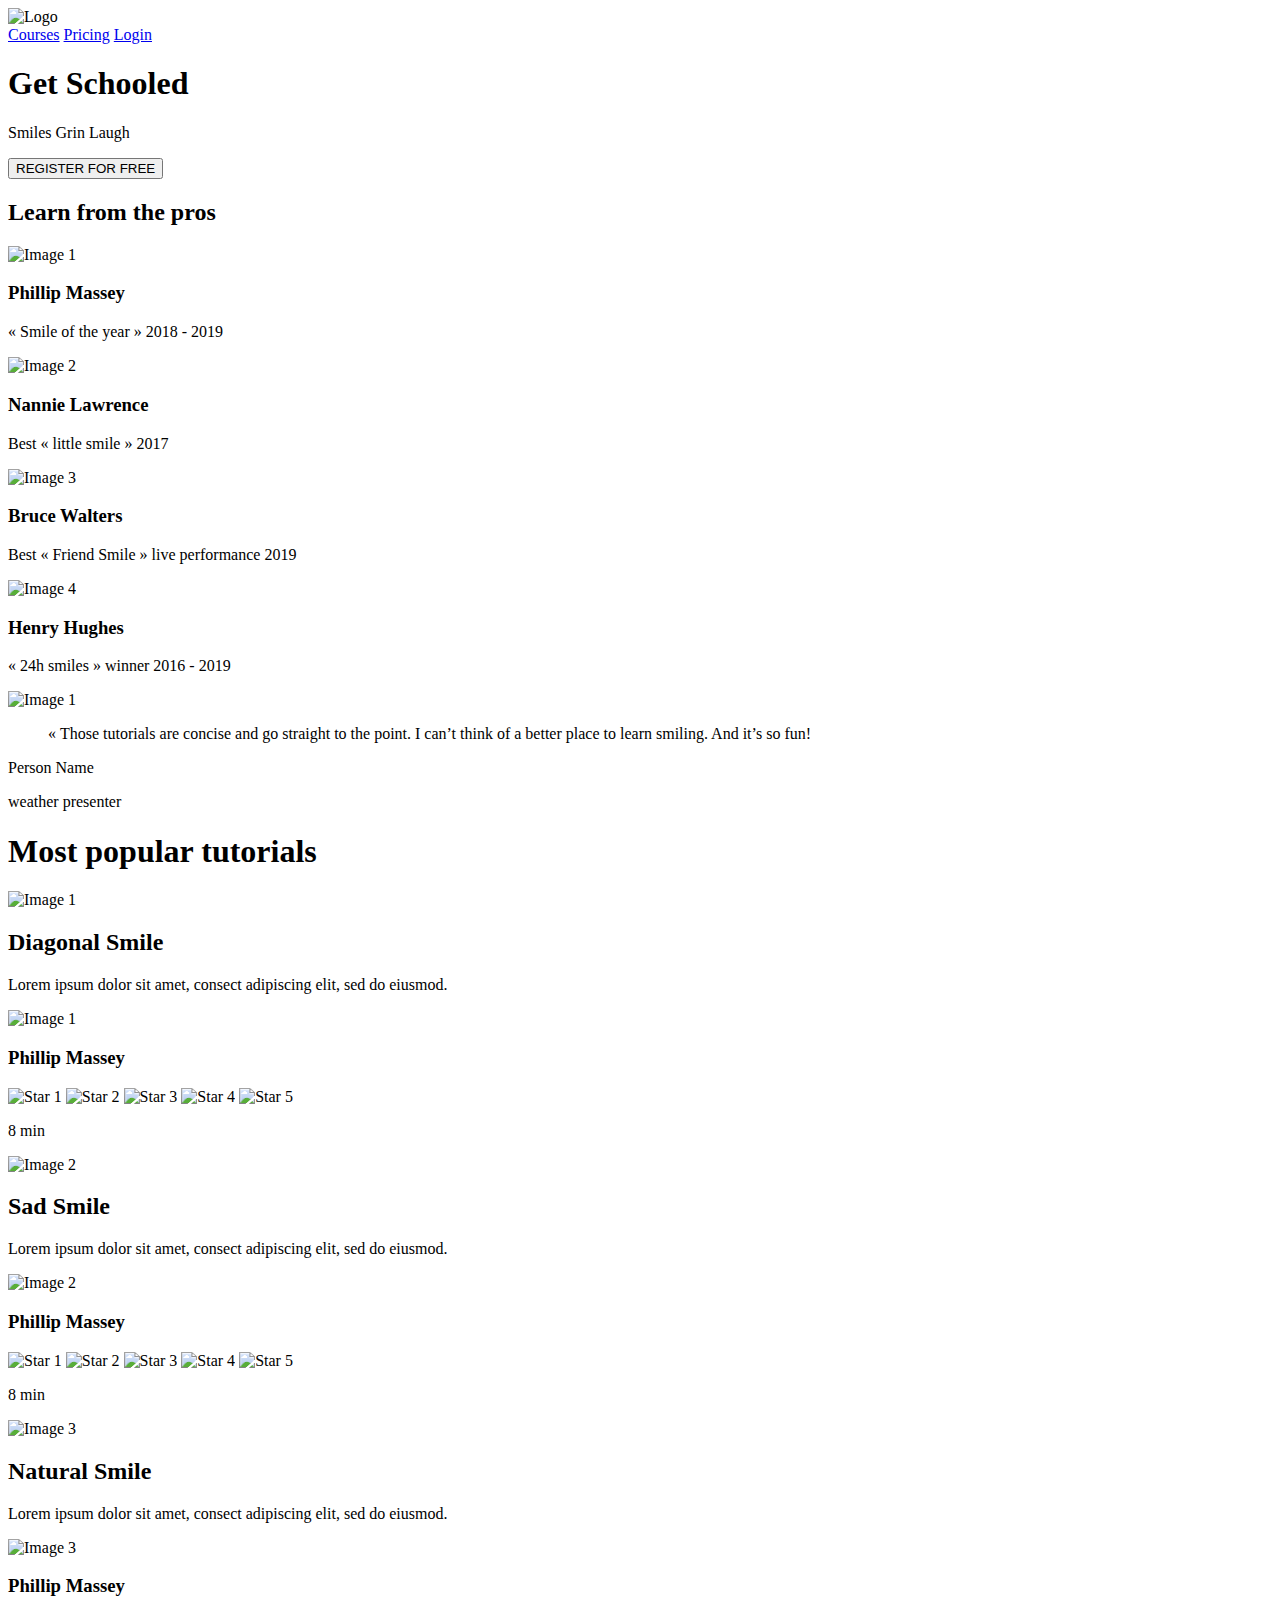
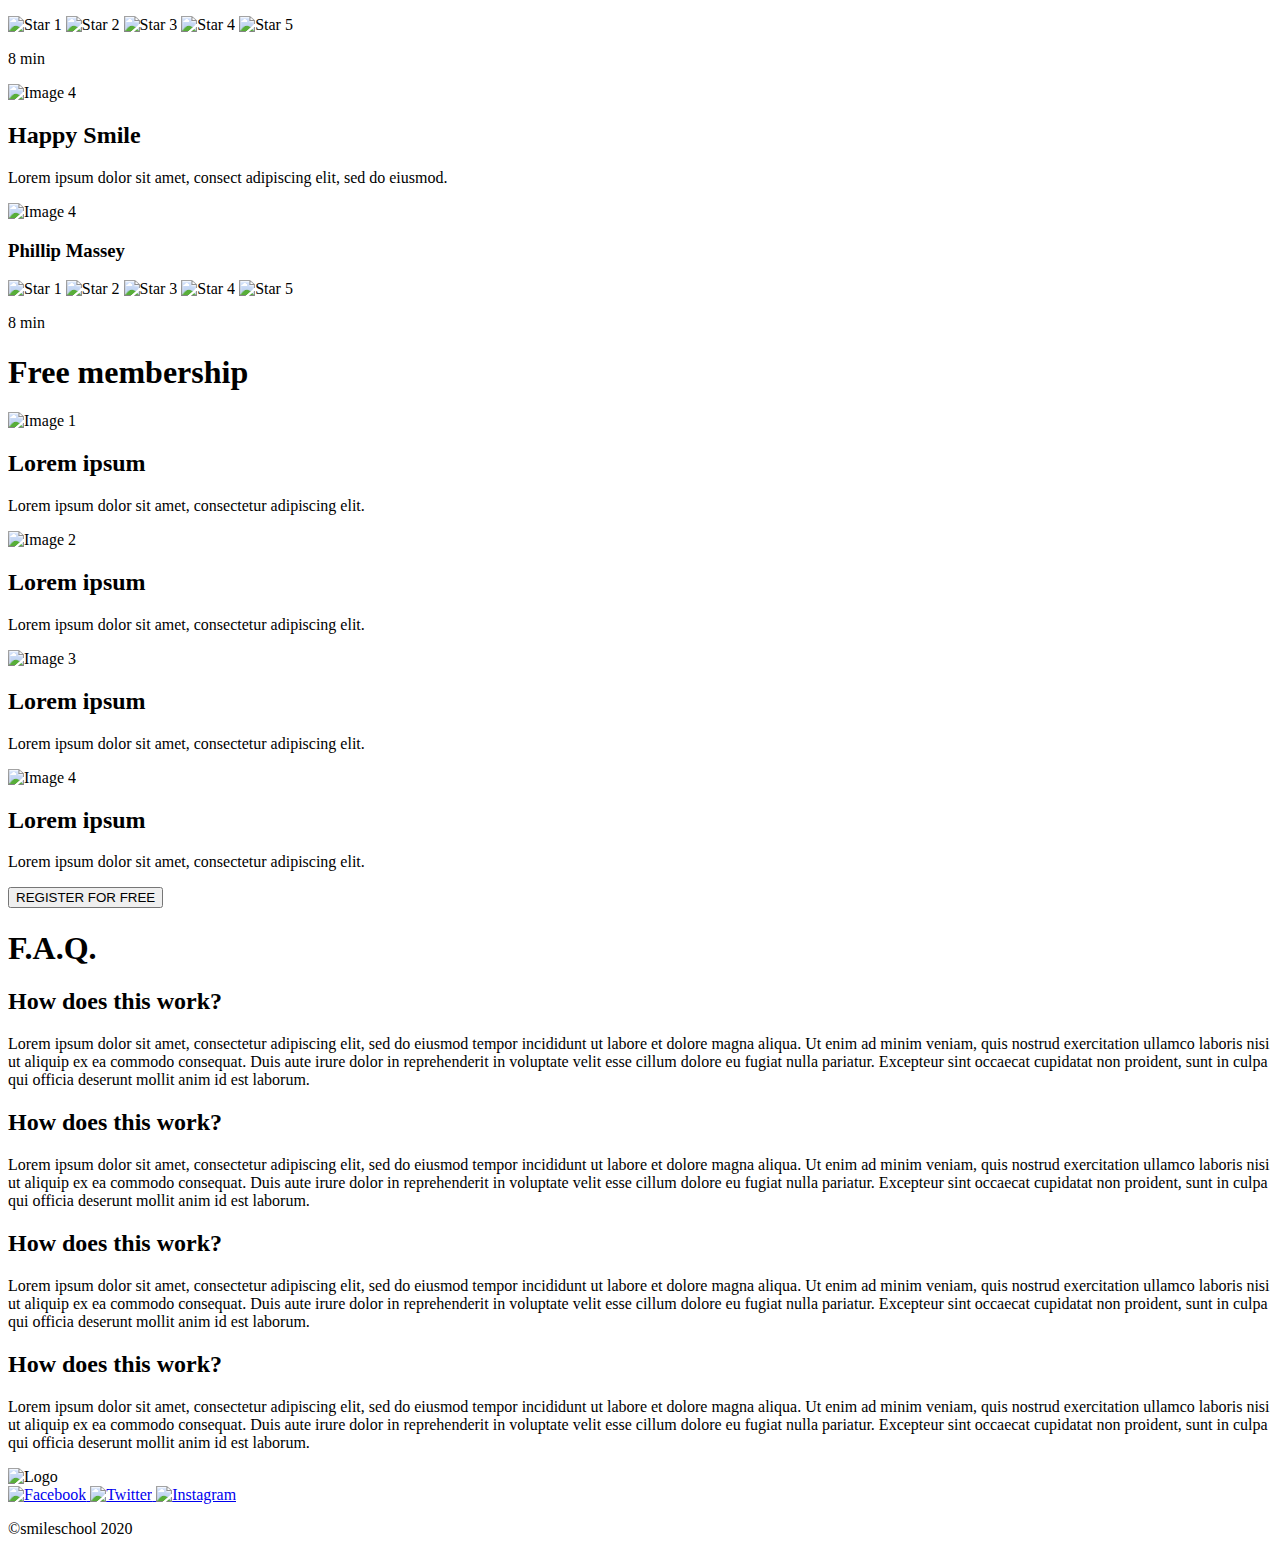
==== commit 22d4a123: "fixed errors" ====
--- a/html_advanced/index.html
+++ b/html_advanced/index.html
@@ -17,7 +17,6 @@
       <a href="Link3">Login</a>
     </div>
     <!--Banner-->
-    <div>
       <section>
         <div>
         <h1>Get Schooled</h1>
@@ -50,184 +49,170 @@
           </div>
         </div>
       </section>
-    </div>
   </header>
+  <main>
     <!--Quote-->
-    <main>
-    <div>
     <section>
       <div>
-        <div>
           <img src="Image1" alt="Image 1">
-        </div>
-        <div>
           <div>
             <blockquote>« Those tutorials are concise and go straight to the point. I can’t think of a better place to learn smiling. And it’s
             so fun!</blockquote>
-          </div>
-          <div>
             <p>Person Name</p>
-          </div>
-          <div>
             <p>weather presenter</p>
           </div>
-        </div>
       </div>
     </section>
-    </div>
     <!--Video-->
-    <div>
-      <section>
-        <div>
-          <h1>Most popular tutorials</h1>
-        </div>
-        <div>
-          <video src="Video1" controls></video>
+    <section>
+      <h1>Most popular tutorials</h1>
+      <div>
+        <div>
+          <img src="Image1" alt="Image 1">
           <h2>Diagonal Smile</h2>
           <p>Lorem ipsum dolor sit amet, consect adipiscing elit, sed do eiusmod.</p>
           <div>
             <img src="Image1" alt="Image 1">
             <h3>Phillip Massey</h3>
-          </div>
-          <div>
-            <img src="Stars" alt="Star 1">
-            <img src="Stars" alt="Star 2">
-            <img src="Stars" alt="Star 3">
-            <img src="Stars" alt="Star 4">
-            <img src="Stars" alt="Star 5">
-            <p>8 min</p>
-          </div>
-        </div>
-        <div>
-          <video src="Video2" controls></video>
+            <div>
+              <div>
+                <img src="Stars" alt="Star 1">
+                <img src="Stars" alt="Star 2">
+                <img src="Stars" alt="Star 3">
+                <img src="Stars" alt="Star 4">
+                <img src="Stars" alt="Star 5">
+              </div>
+              <p>8 min</p>
+            </div>
+          </div>
+        </div>
+        <div>
+          <img src="Image2" alt="Image 2">
           <h2>Sad Smile</h2>
           <p>Lorem ipsum dolor sit amet, consect adipiscing elit, sed do eiusmod.</p>
           <div>
             <img src="Image2" alt="Image 2">
             <h3>Phillip Massey</h3>
-          </div>
-          <div>
-            <img src="Stars" alt="Star 1">
-            <img src="Stars" alt="Star 2">
-            <img src="Stars" alt="Star 3">
-            <img src="Stars" alt="Star 4">
-            <img src="Stars" alt="Star 5">
-            <p>8 min</p>
-          </div>
-        </div>
-        <div>
-          <video src="Video3" controls></video>
+            <div>
+              <div>
+                <img src="Stars" alt="Star 1">
+                <img src="Stars" alt="Star 2">
+                <img src="Stars" alt="Star 3">
+                <img src="Stars" alt="Star 4">
+                <img src="Stars" alt="Star 5">
+              </div>
+              <p>8 min</p>
+            </div>
+          </div>
+        </div>
+        <div>
+          <img src="Image3" alt="Image 3">
           <h2>Natural Smile</h2>
           <p>Lorem ipsum dolor sit amet, consect adipiscing elit, sed do eiusmod.</p>
           <div>
             <img src="Image3" alt="Image 3">
             <h3>Phillip Massey</h3>
-          </div>
-          <div>
-            <img src="Stars" alt="Star 1">
-            <img src="Stars" alt="Star 2">
-            <img src="Stars" alt="Star 3">
-            <img src="Stars" alt="Star 4">
-            <img src="Stars" alt="Star 5">
-            <p>8 min</p>
-          </div>
-        </div>
-        <div>
-          <video src="Video4" controls></video>
-          <h2>Happy Smile</h2>
-          <p>Lorem ipsum dolor sit amet, consect adipiscing elit, sed do eiusmod.</p>
+            <div>
+              <div>
+                <img src="Stars" alt="Star 1">
+                <img src="Stars" alt="Star 2">
+                <img src="Stars" alt="Star 3">
+                <img src="Stars" alt="Star 4">
+                <img src="Stars" alt="Star 5">
+                <p>8 min</p>
+              </div>
+            </div>
+          </div>
           <div>
             <img src="Image4" alt="Image 4">
-            <h3>Phillip Massey</h3>
-          </div>
-          <div>
-            <img src="Stars" alt="Star 1">
-            <img src="Stars" alt="Star 2">
-            <img src="Stars" alt="Star 3">
-            <img src="Stars" alt="Star 4">
-            <img src="Stars" alt="Star 5">
-            <p>8 min</p>
-          </div>
+            <h2>Happy Smile</h2>
+            <p>Lorem ipsum dolor sit amet, consect adipiscing elit, sed do eiusmod.</p>
+            <div>
+              <img src="Image4" alt="Image 4">
+              <h3>Phillip Massey</h3>
+              <div>
+                <div>
+                  <img src="Stars" alt="Star 1">
+                  <img src="Stars" alt="Star 2">
+                  <img src="Stars" alt="Star 3">
+                  <img src="Stars" alt="Star 4">
+                  <img src="Stars" alt="Star 5">
+                </div>
+                <p>8 min</p>
+              </div>
+            </div>
+          </div>
+        </div>
+    </section>
+    <!--Membership-->
+      <section>
+        <div>
+          <h1>Free membership</h1>
+        </div>
+        <div>
+          <div>
+            <img src="Image1" alt="Image 1">
+            <h2>Lorem ipsum</h2>
+            <p>Lorem ipsum dolor sit amet, consectetur adipiscing elit.</p>
+          </div>
+          <div>
+            <img src="Image2" alt="Image 2">
+            <h2>Lorem ipsum</h2>
+            <p>Lorem ipsum dolor sit amet, consectetur adipiscing elit.</p>
+          </div>
+          <div>
+            <img src="Image3" alt="Image 3">
+            <h2>Lorem ipsum</h2>
+            <p>Lorem ipsum dolor sit amet, consectetur adipiscing elit.</p>
+          </div>
+          <div>
+            <img src="Image4" alt="Image 4">
+            <h2>Lorem ipsum</h2>
+            <p>Lorem ipsum dolor sit amet, consectetur adipiscing elit.</p>
+          </div>
+        </div>
+        <div>
+          <button>REGISTER FOR FREE</button>
         </div>
       </section>
-    </div>
-    <!--Membership-->
-    <div>
+    <!--FAQ-->
       <section>
-        <div>
-          <h1>Free membership</h1>
-        </div>
-        <div>
-          <div>
-            <img src="Image1" alt="Image 1">
-            <h2>Lorem ipsum</h2>
-            <p>Lorem ipsum dolor sit amet, consectetur adipiscing elit.</p>
-          </div>
-          <div>
-            <img src="Image2" alt="Image 2">
-            <h2>Lorem ipsum</h2>
-            <p>Lorem ipsum dolor sit amet, consectetur adipiscing elit.</p>
-          </div>
-          <div>
-            <img src="Image3" alt="Image 3">
-            <h2>Lorem ipsum</h2>
-            <p>Lorem ipsum dolor sit amet, consectetur adipiscing elit.</p>
-          </div>
-          <div>
-            <img src="Image4" alt="Image 4">
-            <h2>Lorem ipsum</h2>
-            <p>Lorem ipsum dolor sit amet, consectetur adipiscing elit.</p>
-          </div>
-        </div>
-        <div>
-          <button>REGISTER FOR FREE</button>
+          <h1>F.A.Q.</h1>
+        <div>
+          <div>
+            <div>
+                <h2>How does this work?</h2>
+                <p>Lorem ipsum dolor sit amet, consectetur adipiscing elit, sed do eiusmod tempor incididunt ut labore et dolore magna
+                aliqua. Ut enim ad minim veniam, quis nostrud exercitation ullamco laboris nisi ut aliquip ex ea commodo consequat. Duis
+                aute irure dolor in reprehenderit in voluptate velit esse cillum dolore eu fugiat nulla pariatur. Excepteur sint
+                occaecat cupidatat non proident, sunt in culpa qui officia deserunt mollit anim id est laborum.</p>
+                </div>
+              <div>
+                <h2>How does this work?</h2>
+                <p>Lorem ipsum dolor sit amet, consectetur adipiscing elit, sed do eiusmod tempor incididunt ut labore et dolore magna
+                aliqua. Ut enim ad minim veniam, quis nostrud exercitation ullamco laboris nisi ut aliquip ex ea commodo consequat. Duis
+                aute irure dolor in reprehenderit in voluptate velit esse cillum dolore eu fugiat nulla pariatur. Excepteur sint
+                occaecat cupidatat non proident, sunt in culpa qui officia deserunt mollit anim id est laborum.</p>
+                </div>
+              </div>
+            <div>
+              <div>
+                <h2>How does this work?</h2>
+                <p>Lorem ipsum dolor sit amet, consectetur adipiscing elit, sed do eiusmod tempor incididunt ut labore et dolore magna
+                aliqua. Ut enim ad minim veniam, quis nostrud exercitation ullamco laboris nisi ut aliquip ex ea commodo consequat. Duis
+                aute irure dolor in reprehenderit in voluptate velit esse cillum dolore eu fugiat nulla pariatur. Excepteur sint
+                occaecat cupidatat non proident, sunt in culpa qui officia deserunt mollit anim id est laborum.</p>
+                </div>
+              <div>
+                <h2>How does this work?</h2>
+                <p>Lorem ipsum dolor sit amet, consectetur adipiscing elit, sed do eiusmod tempor incididunt ut labore et dolore magna
+                aliqua. Ut enim ad minim veniam, quis nostrud exercitation ullamco laboris nisi ut aliquip ex ea commodo consequat. Duis
+                aute irure dolor in reprehenderit in voluptate velit esse cillum dolore eu fugiat nulla pariatur. Excepteur sint
+                occaecat cupidatat non proident, sunt in culpa qui officia deserunt mollit anim id est laborum.</p>
+                </div>
+              </div>
         </div>
       </section>
-    </div>
-    <!--FAQ-->
-      <div>
-      <section>
-        <div>
-          <h1>F.A.Q.</h1>
-        </div>
-        <div>
-          <table>
-            <tr>
-              <td>
-                <h2>How does this work?</h2>
-                <p>Lorem ipsum dolor sit amet, consectetur adipiscing elit, sed do eiusmod tempor incididunt ut labore et dolore magna
-                aliqua. Ut enim ad minim veniam, quis nostrud exercitation ullamco laboris nisi ut aliquip ex ea commodo consequat. Duis
-                aute irure dolor in reprehenderit in voluptate velit esse cillum dolore eu fugiat nulla pariatur. Excepteur sint
-                occaecat cupidatat non proident, sunt in culpa qui officia deserunt mollit anim id est laborum.</p>
-              </td>
-              <td>
-                <h2>How does this work?</h2>
-                <p>Lorem ipsum dolor sit amet, consectetur adipiscing elit, sed do eiusmod tempor incididunt ut labore et dolore magna
-                aliqua. Ut enim ad minim veniam, quis nostrud exercitation ullamco laboris nisi ut aliquip ex ea commodo consequat. Duis
-                aute irure dolor in reprehenderit in voluptate velit esse cillum dolore eu fugiat nulla pariatur. Excepteur sint
-                occaecat cupidatat non proident, sunt in culpa qui officia deserunt mollit anim id est laborum.</p>
-              </td>
-            </tr>
-            <tr>
-              <td>
-                <h2>How does this work?</h2>
-                <p>Lorem ipsum dolor sit amet, consectetur adipiscing elit, sed do eiusmod tempor incididunt ut labore et dolore magna
-                aliqua. Ut enim ad minim veniam, quis nostrud exercitation ullamco laboris nisi ut aliquip ex ea commodo consequat. Duis
-                aute irure dolor in reprehenderit in voluptate velit esse cillum dolore eu fugiat nulla pariatur. Excepteur sint
-                occaecat cupidatat non proident, sunt in culpa qui officia deserunt mollit anim id est laborum.</p>
-              </td>
-              <td>
-                <h2>How does this work?</h2>
-                <p>Lorem ipsum dolor sit amet, consectetur adipiscing elit, sed do eiusmod tempor incididunt ut labore et dolore magna
-                aliqua. Ut enim ad minim veniam, quis nostrud exercitation ullamco laboris nisi ut aliquip ex ea commodo consequat. Duis
-                aute irure dolor in reprehenderit in voluptate velit esse cillum dolore eu fugiat nulla pariatur. Excepteur sint
-                occaecat cupidatat non proident, sunt in culpa qui officia deserunt mollit anim id est laborum.</p>
-              </td>
-            </tr>
-          </table>
-        </div>
-      </section>
-    </div>
     </main>
     <!--Footer-->
     <footer>
@@ -245,9 +230,7 @@
                 <img src="Image3" alt="Instagram">
               </a>
             </div>
-            <div>
               <p>©smileschool 2020</p>
-            </div>
           </div>
         </div>
     </footer>
